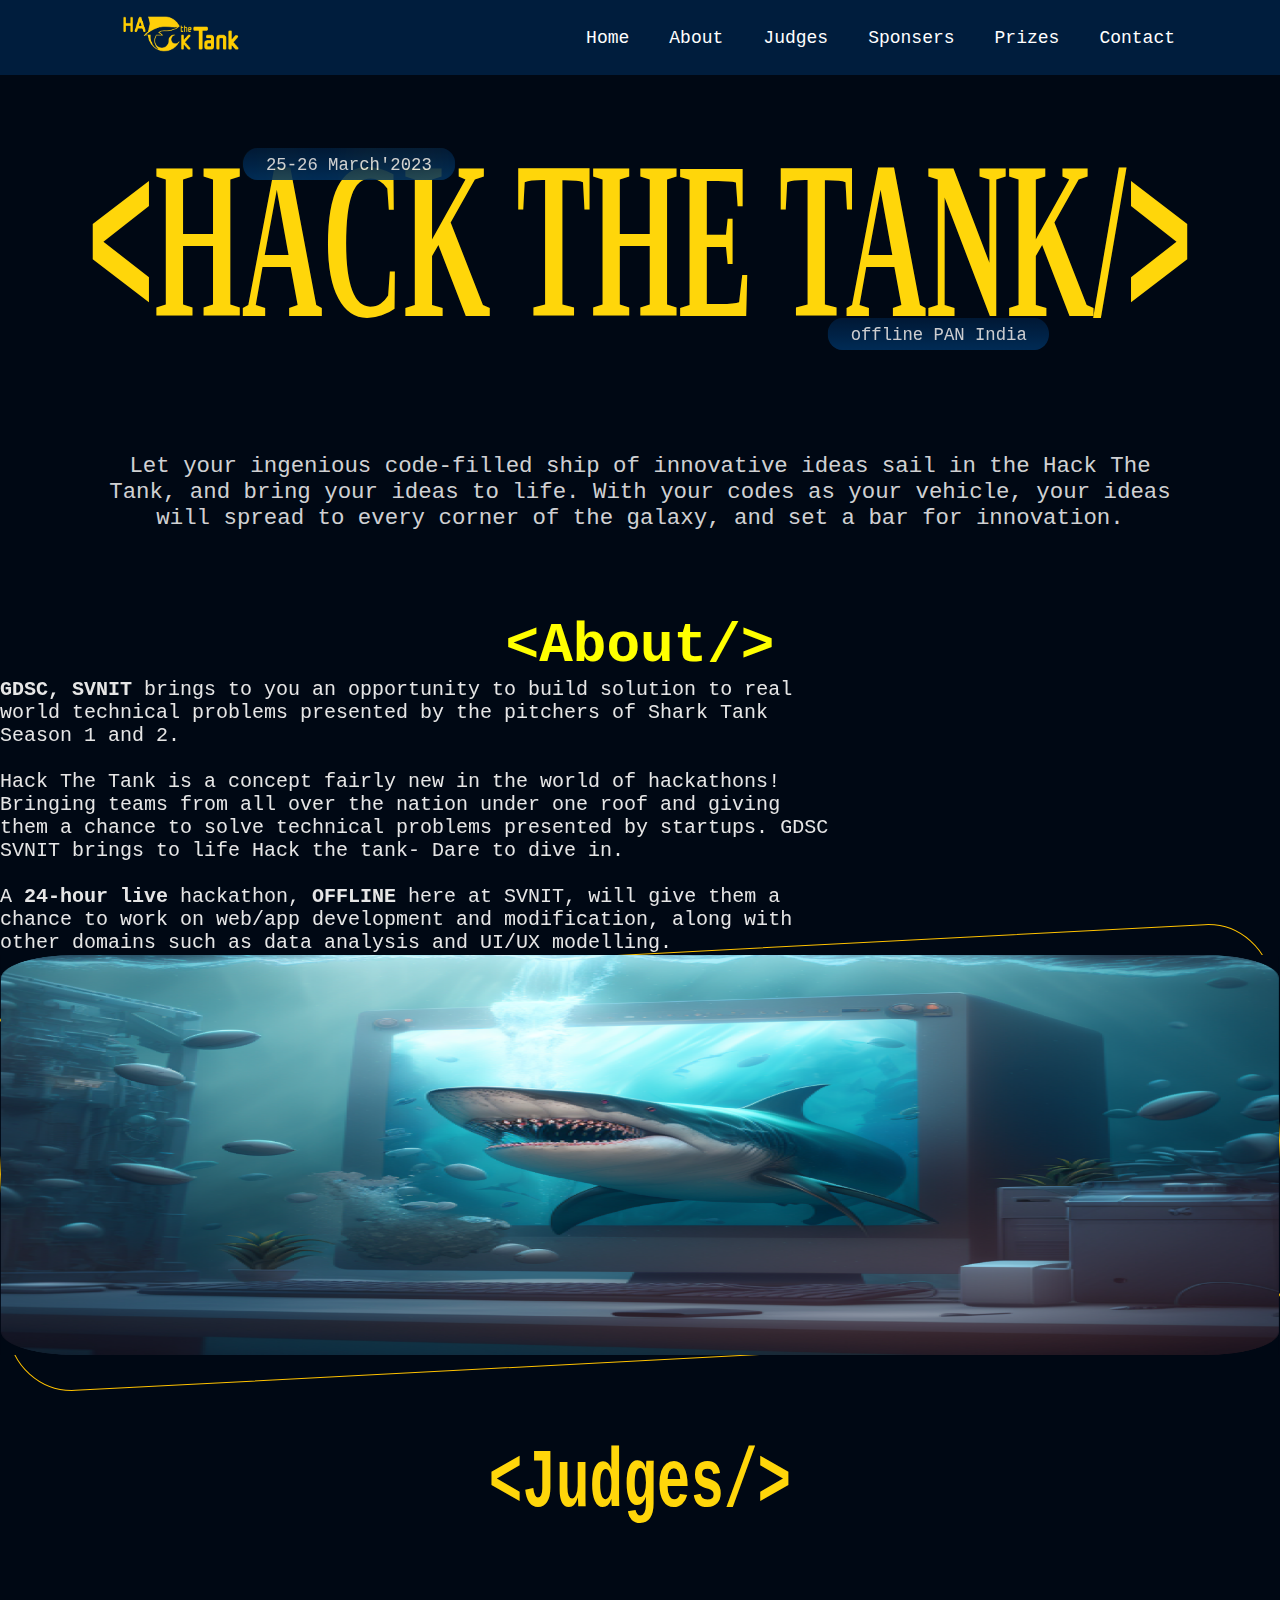
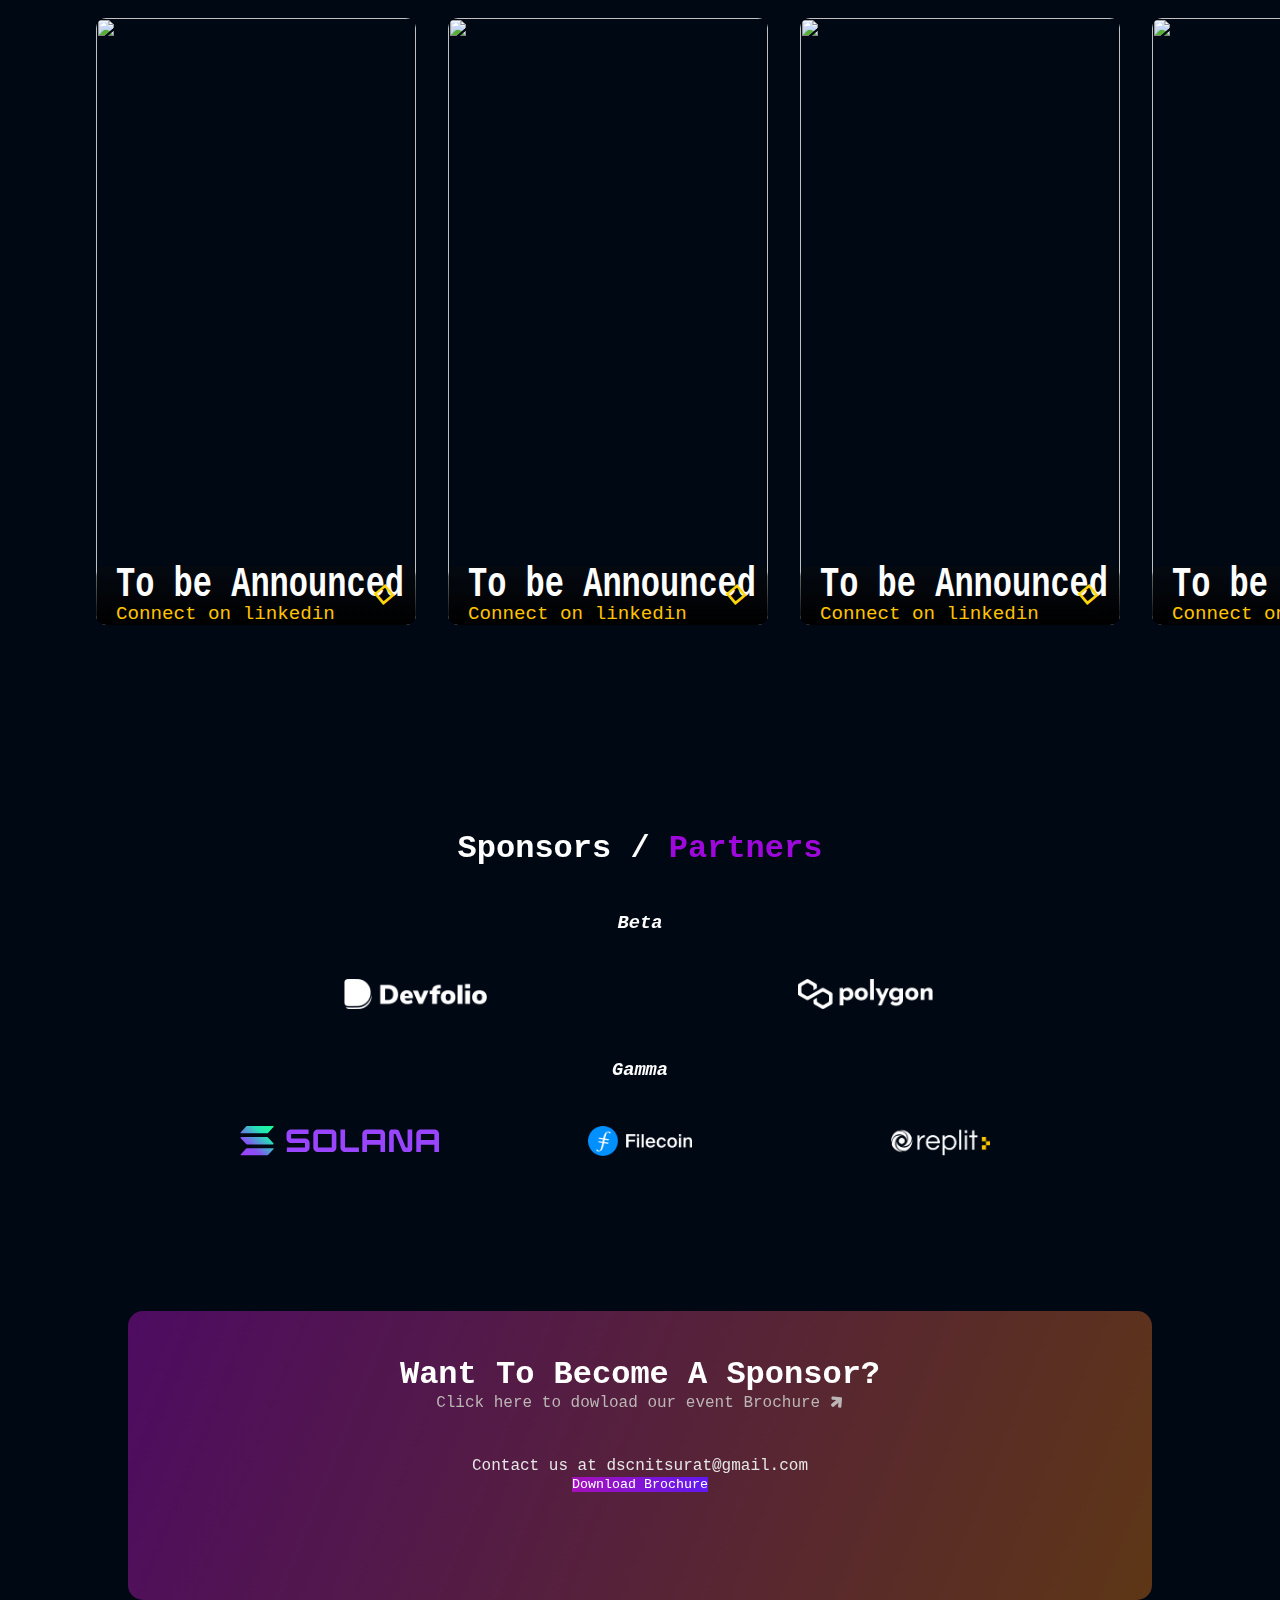
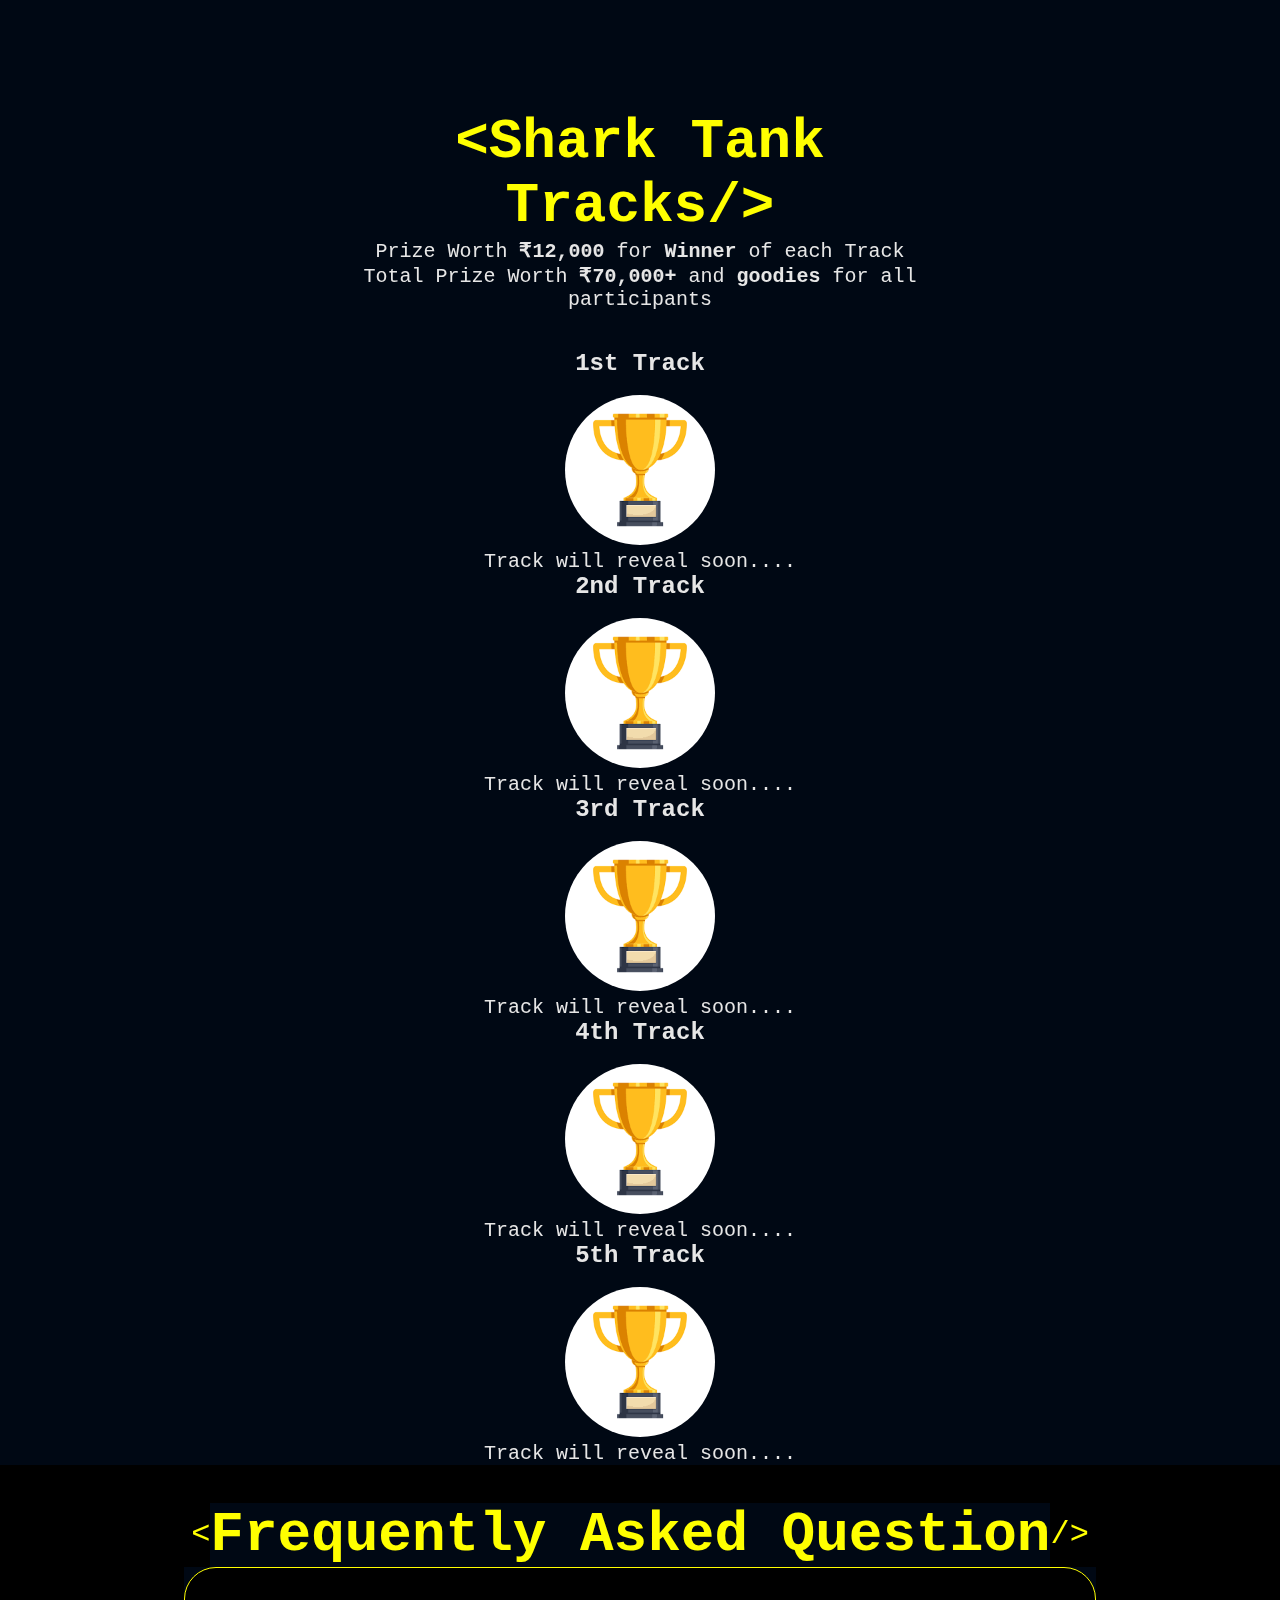
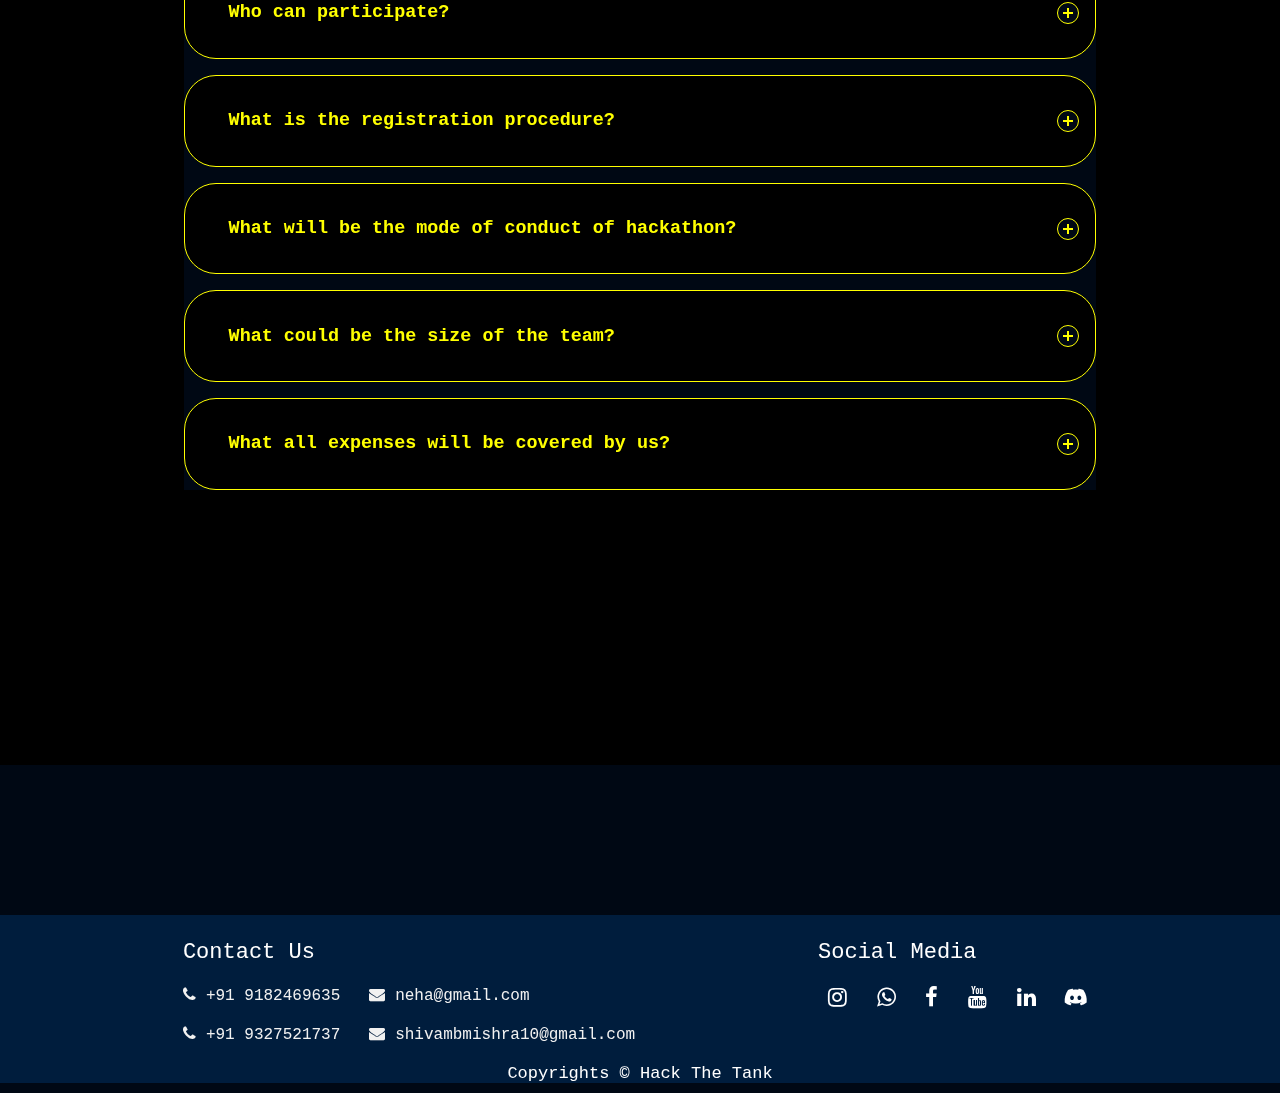
==== index.html @ 835a6d8a "name added" ====
<!DOCTYPE html>
<html lang="en">

<head>
    <meta charset="UTF-8">
    <meta http-equiv="X-UA-Compatible" content="IE=edge">
    <meta name="viewport" content="width=device-width, initial-scale=1.0">
    <title>Hack The Tank</title>
    <link rel="apple-touch-icon" sizes="180x180" href="/apple-touch-icon.png">
    <link rel="icon" type="image/png" sizes="32x32" href="/favicon-32x32.png">
    <link rel="icon" type="image/png" sizes="16x16" href="/favicon-16x16.png">
    <link rel="manifest" href="/site.webmanifest">
    <link rel="icon" href="images/LOG.png" type="image/icon type">
    <link rel="preconnect" href="https://fonts.googleapis.com">
<link rel="preconnect" href="https://fonts.gstatic.com" crossorigin>
<link href="https://fonts.googleapis.com/css2?family=League+Gothic&display=swap" rel="stylesheet">
    <!--    font-->
    <link rel="preconnect" href="https://fonts.googleapis.com">
    <link rel="preconnect" href="https://fonts.gstatic.com" crossorigin>
    <link href="https://fonts.googleapis.com/css2?family=Varela+Round&display=swap" rel="stylesheet">
    <link rel="preconnect" href="https://fonts.gstatic.com" crossorigin>
    <link href="https://fonts.googleapis.com/css2?family=Dosis:wght@800&display=swap" rel="stylesheet">
    <link
            rel="stylesheet"
            href="https://fonts.googleapis.com/css?family=Roboto:300,400,500,700&display=swap"
    />
    <link
            rel="stylesheet"
            href="https://fonts.googleapis.com/icon?family=Material+Icons"
    />
    <link rel="preconnect" href="https://fonts.gstatic.com" crossorigin>
    <link href="https://fonts.googleapis.com/css2?family=Montserrat:wght@100;400;900&family=Ubuntu&display=swap"
        rel="stylesheet">
    <link rel="stylesheet" href="https://cdnjs.cloudflare.com/ajax/libs/font-awesome/6.3.0/css/all.min.css">
    <link rel="stylesheet" href="https://cdnjs.cloudflare.com/ajax/libs/font-awesome/5.15.4/css/all.min.css" />
    <link href="https://cdn.jsdelivr.net/npm/bootstrap@5.3.0-alpha1/dist/css/bootstrap.min.css" rel="stylesheet"
        integrity="sha384-GLhlTQ8iRABdZLl6O3oVMWSktQOp6b7In1Zl3/Jr59b6EGGoI1aFkw7cmDA6j6gD" crossorigin="anonymous">
    <script src="https://cdn.jsdelivr.net/npm/bootstrap@5.3.0-alpha1/dist/js/bootstrap.bundle.min.js"
        integrity="sha384-w76AqPfDkMBDXo30jS1Sgez6pr3x5MlQ1ZAGC+nuZB+EYdgRZgiwxhTBTkF7CXvN"
        crossorigin="anonymous"></script>
    <link rel="stylesheet" href="navbar.css">
    <link rel="stylesheet" href="index.css">
    <link rel="stylesheet" href="about.css">
    <link rel="stylesheet" href="mentor.css">
    <link rel="stylesheet" href="oursponsor.css">
    <link rel="stylesheet" href="sponsor.css">
    <link rel="stylesheet" href="styles.css">
    <link rel="stylesheet" href="fre_style.css">
    <link rel="stylesheet" href="footer.css">
</head>

<body>
    <nav>
        <i class="bi bi-list" id="menu-toggler"></i>
        <div class="log">
            <a href="#">
        <img  src="./images/LOG.png" width="135px" height="50px"/>
    </a>
    </div>
        <ul class="menu-items">
            <li class="list-items"><a href="#"></span>Home</a></li>
            <li class="list-items"><a href="#about"></span>About</a></li>
            <li class="list-items"><a href="#mentors"></span>Judges</a></li>
            <li class="list-items"><a href="#sponsi"></span>Sponsers</a></li>
            <li class="list-items"><a href="#prizes"></span>Prizes</a></li>
            
            <li class="list-items"><a href="#footer"></span>Contact</a></li>

        </ul>
    </nav>

    <!-- landing-page section -->
    <div class="landing-page">
        <div class="heading">
            <div>
                <<span class="title" style="font-family:gilroy-bold;">HACK THE TANK/</span>>
                    <button class="date">25-26 March'2023</button>
                    <button class="pan">offline PAN India</button>
            </div>
            <div class="tx">Let your ingenious code-filled ship of innovative ideas sail in the Hack The Tank, and bring your
                ideas to life. With your codes as your vehicle, your ideas will spread to every corner of the
                galaxy, and set a bar for innovation.</div>

        </div>
        <!-- <div class="primary-btn"> -->
           
                <div class="primary-btn">
                    <!-- <button onclick="window.location.href='https://hack-the-tank.devfolio.co/'">
                <img src="https://static.wixstatic.com/media/745f0e_90e13ebca3ed49fe9915097cb7cdb98e~mv2.png/v1/fill/w_342,h_50,al_c,q_95,usm_0.66_1.00_0.01,enc_auto/image.png" alt="image.png" srcset="https://static.wixstatic.com/media/745f0e_90e13ebca3ed49fe9915097cb7cdb98e~mv2.png/v1/fill/w_342,h_50,al_c,q_95,usm_0.66_1.00_0.01,enc_auto/image.png 1x, https://static.wixstatic.com/media/745f0e_90e13ebca3ed49fe9915097cb7cdb98e~mv2.png/v1/fill/w_684,h_100,al_c,lg_1,q_95,enc_auto/image.png 2x" fetchpriority="high">
            </button> -->
            <div 
	class="apply-button" 
	data-hackathon-slug="Hack the Tank" 
	data-button-theme="light"
	style="height: 44px; width: 312px"
></div>

                </div>

          
            <!-- <button class="join" onclick="window.location.href='https://devfolio.co/discover';">Join Discord Community</button> -->
        <!-- </div> -->
        <!-- <div class="social">
            <div><i class="fa fa-google" aria-hidden="true"></i>oogle</div>
            <div>facebook</div>
            <div><i class="fa fa-youtube-play" aria-hidden="true"></i>YouTube</div>
            <div><i class="fa fa-pinterest" aria-hidden="true"></i>Pinterest</div>
            <div><i class="fa fa-twitch" aria-hidden="true"></i>twitch</div>
            <div>webflow</div>
        </div> -->


        <!-- about section -->
        <div class="about-event">
            <center><h2 style="font-size: 3.5rem;color: yellow;"><<span>About</span>/></h2></center>
            <div class="d-flex flex-wrap justify-content-around">
                <div class="left d-flex flex-column align-items-around justify-content-around">
                    <p class="cnt">

                        <B>GDSC, SVNIT</B> brings to you an opportunity to build solution to real world technical problems presented by the pitchers of
                        Shark Tank Season 1 and 2.
                        <br>
                        <br>
                        Hack The Tank is a concept fairly new in the world of hackathons! Bringing teams from all over the nation under one roof and giving them
                        a chance to solve technical problems presented by startups. GDSC SVNIT brings to life Hack the tank- Dare to dive in.
                        <br>
                        <br>
                        A <B>24-hour live</B> hackathon, <B>OFFLINE</B> here at SVNIT, will give them a chance to work on web/app development and modification, along
                        with other domains such as data analysis and UI/UX modelling.


                    </p>
                    <!-- <div class="btn">
                            <button><div class="reg">Register Now <i class="fa fa-arrow-right" aria-hidden="true" style="background: transparent;"></i></div></button>
                            <button class="join">Join Community</button>
                        </div> -->

                </div>
                <div class="right p-3">
                    <div class="box rotate-img">
                        <img src="images/shark.png" width="400px" height="400px" />
                        <!-- <div class="blur-box shark-code-blast">Shark + Code = Blast</div>
                        <div class="blur-box real-world-problems">Solve Real World Problems</div> -->
                    </div>
                </div>

            </div>


        </div>
        <div class="item"></div>

        <!-- mentors section -->
        <div class="mentors" id="mentors">
            <h2 style="font-size: 3.5rem;">
                <<span>Judges</span>/>
            </h2>
            <div class="cards">
                <ul class="list">
                    <li>
                        <div class="card">
                            <img src="https://tse1.mm.bing.net/th?id=OIP.k48HnEv9lTDXYWGV1NhrzAHaLG&pid=Api&P=0">
                            <div>
                                <h4>To be Announced</h4>
                                <a href="#" style="text-decoration: none;"><p>Connect on linkedin</p></a>
                                <a href="#" class="link"><i class="fa fa-arrow-right" aria-hidden="true"
                                        style="background: transparent;"></i></a>
                            </div>
                        </div>
                    </li>
                    <li>
                        <div class="card">
                            <img src="https://tse1.mm.bing.net/th?id=OIP.k48HnEv9lTDXYWGV1NhrzAHaLG&pid=Api&P=0">
                            <div>
                                <h4>To be Announced</h4>
                                <a href="#" style="text-decoration: none;"><p>Connect on linkedin</p></a>
                                <a href="#" class="link"><i class="fa fa-arrow-right" aria-hidden="true"
                                        style="background: transparent;"></i></a>
                            </div>
                        </div>
                    </li>
                    <li>
                        <div class="card">
                            <img src="https://tse1.mm.bing.net/th?id=OIP.k48HnEv9lTDXYWGV1NhrzAHaLG&pid=Api&P=0">
                            <div>
                                <h4>To be Announced</h4>
                                <a href="#" style="text-decoration: none;"><p>Connect on linkedin</p></a>
                                <a href="#" class="link"><i class="fa fa-arrow-right" aria-hidden="true"
                                        style="background: transparent;"></i></a>
                            </div>
                        </div>
                    </li>
                    <li>
                        <div class="card">
                            <img src="https://tse1.mm.bing.net/th?id=OIP.k48HnEv9lTDXYWGV1NhrzAHaLG&pid=Api&P=0">
                            <div>
                                <h4>To be Announced</h4>
                                <a href="#" style="text-decoration: none;"><p>Connect on linkedin</p></a>
                                <a href="#" class="link"><i class="fa fa-arrow-right" aria-hidden="true"
                                        style="background: transparent;"></i></a>
                            </div>
                        </div>
                    </li>
                    <li>
                        <div class="card">
                            <img src="https://tse1.mm.bing.net/th?id=OIP.k48HnEv9lTDXYWGV1NhrzAHaLG&pid=Api&P=0">
                            <div>
                                <h4>To be Announced</h4>
                                <a href="#" style="text-decoration: none;"><p>Connect on linkedin</p></a>
                                <a href="#" class="link"><i class="fa fa-arrow-right" aria-hidden="true"
                                        style="background: transparent;"></i></a>
                            </div>
                        </div>
                    </li>
                    <!-- <li>
                        <div class="card">
                            <img src="https://tse1.mm.bing.net/th?id=OIP.k48HnEv9lTDXYWGV1NhrzAHaLG&pid=Api&P=0">
                            <div>
                                <h4>To be Announced</h4>
                                <a href="#" style="text-decoration: none;"><p>Connect on linkedin</p></a>
                                <a href="#" class="link"><i class="fa fa-arrow-right" aria-hidden="true"
                                        style="background: transparent;"></i></a>
                            </div>
                        </div>
                    </li> -->
                </ul>
            </div>
        </div>
        <div class="oursponsor">
            <h1>Sponsors / <span>Partners</span></h1>
            <h3><i>Beta</i></h3>
            <div class="logos" id="logos">
                <div><image src="./images/Devfolio_Logo-White.png"></image></div>
                <div><image src="./images/Polygon_Logo-White.png"></image></div>
            </div>
            <h3><i>Gamma</i></h3>
            <div class="logos">
                <div><image src="./images/Solana-Colored.svg" ></image></div>
                <div><image src="./images/Filecoin Coloured White Text-1.png" ></image></div>
                <div><image src="./images/Replit-Dark-Background.png"></image></div>
<!--                 <div>digitalOcen</div> -->
            </div>
        </div>
        <div class="sponser" id="sponsi">
            <span><h1>Want To Become A Sponsor?</h1></span>
            <a href="https://drive.google.com/file/d/1tnaQpLOE6TZEA6ed8D9r7CvUEsAxkcf8/view?usp=share_link" download>Click here to dowload our event Brochure <i class="fa fa-arrow-right" aria-hidden="true"
                    style="background: transparent; transform: rotate(-40deg);"></i></a>
            <p>Contact us at dscnitsurat@gmail.com</p>
            <button class="btn btn-lg rounded-2" type="submit" onclick="window.open('https://drive.google.com/file/d/1tnaQpLOE6TZEA6ed8D9r7CvUEsAxkcf8/view?usp=share_link')">Download Brochure</button>
        </div>
        <div id="prizes">
            <div class="prize-heading">
                <!-- <h1 style="font-size: 3rem;">Prizes</h1> -->
                <h2 style="font-size: 3.5rem; color: yellow;">
                    <<span>Shark Tank Tracks</span>/>
                </h2>
                <p class="cnt">Prize Worth <B>₹12,000</B> for <B>Winner</B> of each Track</p>
                <p class="cnt">Total Prize Worth <B>₹70,000+</B> and <B>goodies</B> for all participants</p>
            </div>
            <div class="row">
                
                <div class="prize-box col col-lg-1.2">
                    <h2>1st Track</h2>
                        <br>
                    <img class="prize-img"
                        src="[data-uri]"
                        alt="trophy-img">
                    <!-- <h1>₹12,000</h1> -->
                    <p style="font-size: 20px;">Track will reveal soon....</p>
                </div>
                <div class="prize-box col col-lg-1.2">
                    <h2>2nd Track</h2>
                        <br>
                    <img class="prize-img"
                        src="[data-uri]"
                        alt="trophy-img">
                    <!-- <  <h1>₹12,000</h1> -->
                    <p style="font-size: 20px;">Track will reveal soon....</p>
                </div>
                <div class="prize-box col col-lg-1.2">
                    <h2>3rd Track</h2>
                        <br>
                    <img class="prize-img"
                        src="[data-uri]"
                        alt="trophy-img">
                        <!-- <h1>₹12,000</h1> -->
                    <p style="font-size: 20px;">Track will reveal soon....</p>
                </div>
                <div class="prize-box col col-lg-1.2">
                    <h2>4th Track</h2>
                        <br>
                    <img class="prize-img"
                        src="[data-uri]"
                        alt="trophy-img">
                        <!-- <h1>₹12,000</h1> -->
                    <p style="font-size: 20px;">Track will reveal soon....</p>
                </div>
                <div class="prize-box col col-lg-1.2">
                    <h2>5th Track</h2>
                        <br>
                    <img class="prize-img"
                        src="[data-uri]"
                        alt="trophy-img">
                        <!-- <h1>₹12,000</h1> -->
                    <p style="font-size: 20px;">Track will reveal soon....</p>
                </div>
            </div>
        </div>
      
        <div class="nikal">
            <div class="container">
                <div class="top_freq">
                    <<span><h2 style="font-size: 3.5rem;">Frequently Asked Question</h2></span>/>
        
                </div>
              <div class="accordion">
                <div class="accordion-item">
                  <button id="accordion-button-1" aria-expanded="false">
                    <span class="accordion-title">Who can participate?</span>
                    <span class="icon" aria-hidden="true"></span>
                  </button>
                  <div class="accordion-content">
                    <p>
                        All university students irrespective of any course are eligible to apply.
                    </p>
                  </div>
                </div>
                <div class="accordion-item">
                  <button id="accordion-button-2" aria-expanded="false">
                    <span class="accordion-title">What is the registration procedure?</span>
                    <span class="icon" aria-hidden="true"></span>
                  </button>
                  <div class="accordion-content">
                    <p>
                        Simply click on "Apply with Devfolio" button on our website and fill out the form. RSVP and other details will be shared closer to the hackathon.
                    </p>
                  </div>
                </div>
                <div class="accordion-item">
                  <button id="accordion-button-3" aria-expanded="false">
                    <span class="accordion-title">What will be the mode of conduct of hackathon?</span>
                    <span class="icon" aria-hidden="true"></span>
                  </button>
                  <div class="accordion-content">
                    <p>
                        OFFLINE mode at NIT SURAT Campus itself.
                    </p>
                  </div>
                </div>
                <div class="accordion-item">
                  <button id="accordion-button-4" aria-expanded="false">
                    <span class="accordion-title">What could be the size of the team?</span>
                    <span class="icon" aria-hidden="true"></span>
                  </button>
                  <div class="accordion-content">
                    <p>
                        You can make teams of up to 4 members. Lone wolfs are also welcome.
                    </p>
                  </div>
                </div>
                <div class="accordion-item">
                  <button id="accordion-button-5" aria-expanded="false">
                    <span class="accordion-title">What all expenses will be covered by us?</span>
                    <span class="icon" aria-hidden="true"></span>
                  </button>
                  <div class="accordion-content">
                    <p>
                        Food, snacks,coffee and accommodation. As we are a student-run hackathon, travelling expenses won't be covered.
                    </p>
                  </div>
                </div>
              </div>
            </div>
        </div>

        <div class="main-footer">
            <div id="footer">
                <div class="contactDetails">
                    <h1>Contact Us</h1>
                    <!-- <span> -->
                    <li>
                      
                        <a href="tel:+919182469635">
                            <div class="fa fa-phone"></div>+91 9182469635  
                        </a>
                   
                    <!-- </li>
                    <li> -->
                        &nbsp
                        <a href="mailto:neha@gmail.com">
                            <div class="fa fa-envelope"></div>neha@gmail.com
                        </a>
                  
                    </li>
                  
                    <li>
                        <a href="tel:+919327521737">
                            <div class="fa fa-phone"></div>+91 9327521737
                        </a>
                    <!-- </li>
                    <li> -->
                        &nbsp
                        <a href="mailto:shivambmishra10@gmail.com">
                            <div class="fa fa-envelope"></div>shivambmishra10@gmail.com
                        </a>
                    </li>
                <!-- </span> -->
                </div>
                <div class="sociallogos">
                    <h1>Social Media</h1>
                    <div class="logobox">
                        <a target="_blank" href="https://www.instagram.com/dsc_nitsurat/?hl=en" class="fa fa-instagram"></a>
                        <a href="" class="fa fa-whatsapp"></a>
                        <a href="" class="fa fa-facebook"></a>
                        <a href="" class="fa fa-youtube"></a>
                        <a target="_blank" href="https://www.linkedin.com/company/dsc-nit-surat-powered-by-google-developers/" class="fa fa-linkedin"></a>
                        <a href="" class="bi bi-discord"></a>
                    </div>
                </div>
            </div>
            <footer class="copyright">Copyrights © Hack The Tank</footer>
        </div>
    </div>
    <script src="navbar.js"></script>
    <script type="module" src="https://unpkg.com/ionicons@5.5.2/dist/ionicons/ionicons.esm.js"></script>
    <script nomodule src="https://unpkg.com/ionicons@5.5.2/dist/ionicons/ionicons.js"></script>
    <script src="freq_java.js"></script>
    <script defer async src="https://apply.devfolio.co/v2/sdk.js"></script>
</body>

</html>
---- navbar.css ----
@import url('https://fonts.googleapis.com/css2?family=Roboto:wght@100;300;400;500;700&display=swap');
@import url("https://cdn.jsdelivr.net/npm/bootstrap-icons@1.10.3/font/bootstrap-icons.css");

* {
    margin: 0;
    padding: 0;
    font-family: -apple-system, BlinkMacSystemFont, 'Segoe UI', 'Roboto', 'Oxygen',
    'Ubuntu', 'Cantarell', 'Fira Sans', 'Droid Sans', 'Helvetica Neue',
    sans-serif;
  -webkit-font-smoothing: antialiased;
  -moz-osx-font-smoothing: grayscale;

   

  font-family: source-code-pro, Menlo, Monaco, Consolas, 'Courier New',
    monospace;
}

nav {
    background-color: #001d3d;
    color: white;
    padding: 10px 10px;
    display: flex;
    justify-content: space-between;
    align-items: center;
    font-weight: 300;
    position: fixed;
    top:0;
    z-index:100;
    width: 100vw;
    font-size: large;
}
 
nav *{
    background-color: #001d3d;
}

.logo {
    margin-left: 90px;
    font-weight: 300;
}

nav ul {
    padding: 0;
    display: flex;
    justify-content: space-evenly;
    align-items: center;
    margin-right: 75px;
}

nav ul li {
    list-style-type: none;
    margin: 0px 20px;
}

nav ul li a {
    text-decoration: none;
    color: white;
}

.slash {
    color: #003566;
}

#menu-toggler {
    margin-left: 10px;
    display: none;
    position: relative;
    z-index:2;
    font-size:24px;
}

#search-button {
    font-weight: 50 !important;
    padding: 10px 12px;
    border: 1px solid rgb(163, 163, 163);
    border-radius: 50%;
}

@keyframes expand-sidebar {
    0% {
        left: -70vw;
    }

    100% {
        left: 0vw;
    }
}
@keyframes contract-sidebar {
    0% {
        left: 0vw;
    }

    100% {
        left: -70vw;
    }
}

@media screen and (max-width: 725px) {
    .logo{
        margin: 0px auto;
    }
    #menu-toggler {
        display: unset;
    }

    .menu-items {
        width:50vw;
        display:none;
        /* later on display will be changed to flex using js */
        flex-direction: column;
        justify-content: flex-start;
        position: absolute;
        top:10px;
        left:0vw;
        margin-top: 40px;
        background-color: #001d3d;
        margin-left: 0;
        height: 100vh;
        animation: contract-sidebar 0.2s linear 1;
    }

    nav ul li {
        margin: 10px 0;
    }

    .nav-visible {
        z-index: 5;
        position: absolute;
        left: 0vw;
        animation: expand-sidebar 0.2s linear 1;
    }
    .nav-hidden{
        position: absolute;
        left: -70vw;
        animation: contract-sidebar 0.2s linear 1;
    }
}
---- index.css ----
@import url('https://fonts.googleapis.com/css2?family=Roboto:wght@100;300;400;500;700&display=swap');

:root{
    --primary:#001D3D;
    --background:#000814;
    --secondary:#003566;
    --text:#FFC300;
    --textSecondary:white;
    --shadow:rgba(0, 0, 0, 0.35) 0px 5px 15px;
    --border:#ffd60a;
  }
  
  *{
    margin: 0;
    padding: 0;
    box-sizing: border-box;
    background-color: var(--background);
    
  }
  body {
    margin: 0;
    font-family: -apple-system, BlinkMacSystemFont, 'Segoe UI', 'Roboto', 'Oxygen',
      'Ubuntu', 'Cantarell', 'Fira Sans', 'Droid Sans', 'Helvetica Neue',
      sans-serif;
    -webkit-font-smoothing: antialiased;
    -moz-osx-font-smoothing: grayscale;
  }
  
  code {
    font-family: source-code-pro, Menlo, Monaco, Consolas, 'Courier New',
      monospace;
  }
  body{
    
    overflow-x: hidden;
  }

  .landing-page{
    margin-top: 2vh;
  }

  
  .landing-page .heading{
    display: flex;
    flex-direction: column;
    gap: 3vh;
    cursor: default;
    position: relative;
  }

  .landing-page .date{
    position: absolute;
    top:18px;
    left:290px;
    /* font-family: 'Roboto',sans-serif; */
   
      
      font-family: -apple-system, BlinkMacSystemFont, 'Segoe UI', 'Roboto', 'Oxygen',
        'Ubuntu', 'Cantarell', 'Fira Sans', 'Droid Sans', 'Helvetica Neue',
        sans-serif;
      -webkit-font-smoothing: antialiased;
      -moz-osx-font-smoothing: grayscale;
    
    
  
      font-family: source-code-pro, Menlo, Monaco, Consolas, 'Courier New',
        monospace;
    
    text-align: center;
    padding: 0.3vh 1vw;
    color: white;
    background: linear-gradient(var(--primary),var(--secondary));
    opacity: 0.8;
    border-radius: 25px;
    -webkit-backdrop-filter: blur(10px);
    backdrop-filter: blur(10px);
    font-size: 0.6rem;
    cursor: pointer;
    transform: scaleX(1.8);
    border: none;
  }

  .landing-page .pan{
    position: absolute;
    top:103px;
    right:280px;
    font-family: -apple-system, BlinkMacSystemFont, 'Segoe UI', 'Roboto', 'Oxygen',
    'Ubuntu', 'Cantarell', 'Fira Sans', 'Droid Sans', 'Helvetica Neue',
    sans-serif;
  -webkit-font-smoothing: antialiased;
  -moz-osx-font-smoothing: grayscale;



  font-family: source-code-pro, Menlo, Monaco, Consolas, 'Courier New',
    monospace;
    text-align: center;
    padding: 0.3vh 1vw;
    color: white;
    background: linear-gradient(var(--primary),var(--secondary));
    opacity: 0.8;
    border-radius: 25px;
    -webkit-backdrop-filter: blur(10px);
    backdrop-filter: blur(10px);
    font-size: 0.6rem;
    cursor: pointer;
    transform: scaleX(1.8);
    border: none;
  }

  .landing-page .heading div:first-child{
    font-size: 7rem;
    font-family: -apple-system, BlinkMacSystemFont, 'Segoe UI', 'Roboto', 'Oxygen',
    'Ubuntu', 'Cantarell', 'Fira Sans', 'Droid Sans', 'Helvetica Neue',
    sans-serif;
  -webkit-font-smoothing: antialiased;
  -moz-osx-font-smoothing: grayscale;



  font-family: source-code-pro, Menlo, Monaco, Consolas, 'Courier New',
    monospace;
    text-align: center;
    margin: 18vh 0 8vh 0;
    color: var(--border);
    transform:scaleY(2);
    font-weight: bold;
  }

  .landing-page .heading .tx{
    font-family: -apple-system, BlinkMacSystemFont, 'Segoe UI', 'Roboto', 'Oxygen',
    'Ubuntu', 'Cantarell', 'Fira Sans', 'Droid Sans', 'Helvetica Neue',
    sans-serif;
  -webkit-font-smoothing: antialiased;
  -moz-osx-font-smoothing: grayscale;



  font-family: source-code-pro, Menlo, Monaco, Consolas, 'Courier New',
    monospace;
    text-align: center;
    margin: 3vw 8vw;
    color: rgba(255, 255, 255, 0.836);
    font-size: 1.4rem;
  }

   .primary-btn{
    display: flex;
    justify-content: center;
    align-items: center;
    gap: 1.5vw;
  }

   .primary-btn button div{
    font-family: -apple-system, BlinkMacSystemFont, 'Segoe UI', 'Roboto', 'Oxygen',
        'Ubuntu', 'Cantarell', 'Fira Sans', 'Droid Sans', 'Helvetica Neue',
        sans-serif;
      -webkit-font-smoothing: antialiased;
      -moz-osx-font-smoothing: grayscale;
    
    
  
      font-family: source-code-pro, Menlo, Monaco, Consolas, 'Courier New',
        monospace;
    text-align: center;
    margin: -1px;
    padding: 1.2vh 1.5vw;
    color: black;
    background-color: var(--border);
    border: 2px solid var(--border);
    border-radius: 25px;
    font-size: medium;
  }

  .primary-btn button{
    border: 2px solid var(--border);
    border-radius: 25px;
    background: transparent;
  }

  .reg i{
    transform: rotate(-40deg);
  }

   .reg{
    transition: 0.1s ease;
    cursor: pointer;
  }
  .done
  {
    width: 100px;
    height: 100px;
    object-fit:cover;
    /* display: flex; */
    /* justify-content: center;
    align-items: center; */
    margin-left: 725px;
    
  }

   .reg:hover{
    transform: rotate(-7deg);
    transition: 0.1s ease;
  }

   .primary-btn button:last-child{
    font-family: -apple-system, BlinkMacSystemFont, 'Segoe UI', 'Roboto', 'Oxygen',
    'Ubuntu', 'Cantarell', 'Fira Sans', 'Droid Sans', 'Helvetica Neue',
    sans-serif;
  -webkit-font-smoothing: antialiased;
  -moz-osx-font-smoothing: grayscale;



  font-family: source-code-pro, Menlo, Monaco, Consolas, 'Courier New',
    monospace;
    text-align: center;
    margin: 10vh 0vw;
    padding: 1.2vh 1.5vw;
    color: rgba(255, 255, 255, 0.836);
    background-color: transparent;
    border: 2px solid var(--border);
    border-radius: 25px;
    font-size: medium;
    cursor: pointer;
  }

  .landing-page .social{
    display: grid;
    width: 100%;
    gap:1rem;
    grid-template-columns: repeat(auto-fit, minmax(100px,1fr));
    text-align: center;
    margin: 0 auto;
    margin-top: 15vh;
    margin-bottom: 3vh;
  }

  .landing-page .social div{
    font-size: 2rem;
    font-family: -apple-system, BlinkMacSystemFont, 'Segoe UI', 'Roboto', 'Oxygen',
    'Ubuntu', 'Cantarell', 'Fira Sans', 'Droid Sans', 'Helvetica Neue',
    sans-serif;
  -webkit-font-smoothing: antialiased;
  -moz-osx-font-smoothing: grayscale;



  font-family: source-code-pro, Menlo, Monaco, Consolas, 'Courier New',
    monospace;
    color: rgb(158, 155, 155);
  }

@media screen and (max-width:1024px){
  .landing-page .pan,.landing-page .date{
    font-size: 0.4rem;
  }
  .landing-page .heading div:first-child{
    font-size: 5rem;
  }
  .landing-page .heading .tx{
    font-size: small;
  }
  .landing-page .btn button div,.landing-page .btn button:last-child{
    font-size: small;
  }
  .landing-page .social div{
    font-size: 1.5rem;
  }
  .landing-page .pan{
    top:70px;
    right:230px;
  }
  .landing-page .date{
    top:12px;
    left:240px;
  }
  .done{
    width: 5px;
      height: 58px;
      object-fit:cover;
      /* display: flex; */
      /* justify-content: center;
      align-items: center; */
      /* margin-left: 25px; */
      margin-left: 115px;
    }
    .done img
    {
      width: 162px;
      height: 28px;
      object-fit:cover;
    }
}

@media screen and (max-width:768px){
  .landing-page .heading div:first-child{
    font-size: 4rem;
  }
  .landing-page .heading .tx{
    font-size: 13px;
  }
  .landing-page .btn button div,.landing-page .btn button:last-child{
    font-size: 12px;
  }
  .landing-page .social div{
    font-size: 1.2rem;
  }
  .landing-page .pan{
    top:58px;
    right:158px;
  }
  .landing-page .date{
    top:8px;
    left:170px;
  }
  .done{
    width: 5px;
      height: 58px;
      object-fit:cover;
      /* display: flex; */
      /* justify-content: center;
      align-items: center; */
      /* margin-left: 25px; */
      margin-left: 115px;
    }
    .done img
    {
      width: 162px;
      height: 28px;
      object-fit:cover;
    }
}

@media screen and (max-width:425px){
  .landing-page .pan,.landing-page .date{
    font-size: 0.3rem;
  }
  .landing-page .heading div:first-child{
    font-size: 2rem;
    transform: scaleY(3);
  }
  .landing-page .heading .tx{
    font-size: 10px;
    margin-top: 1vh;
  }
  .landing-page .btn button div,.landing-page .btn button:last-child{
    font-size: 10px;
    padding:0.8vh 1.5vh;
  }
  .landing-page .social{
    margin-top: 8vh;
  }
  .landing-page .pan{
    top:27px;
    right:108px;
  }
  .landing-page .date{
    top:0;
    left:110px;
  }
  .done{
    width: 5px;
      height: 58px;
      object-fit:cover;
      /* display: flex; */
      /* justify-content: center;
      align-items: center; */
      /* margin-left: 25px; */
      margin-left: 115px;
    }
    .done img
    {
      width: 162px;
      height: 28px;
      object-fit:cover;
    }
    .ct1 h1
{
    color: #ffd60a;
    font-size: 0.1rem;
    margin-left: 100px;

}
}

.cnt
{
  font-family: -apple-system, BlinkMacSystemFont, 'Segoe UI', 'Roboto', 'Oxygen',
  'Ubuntu', 'Cantarell', 'Fira Sans', 'Droid Sans', 'Helvetica Neue',
  sans-serif;
-webkit-font-smoothing: antialiased;
-moz-osx-font-smoothing: grayscale;



font-family: source-code-pro, Menlo, Monaco, Consolas, 'Courier New',
  monospace;
  font-size: 20px;
}

.log
{
  
  margin-left: 100px;
}
h2
{
  font-family: -apple-system, BlinkMacSystemFont, 'Segoe UI', 'Roboto', 'Oxygen',
  'Ubuntu', 'Cantarell', 'Fira Sans', 'Droid Sans', 'Helvetica Neue',
  sans-serif;
-webkit-font-smoothing: antialiased;
-moz-osx-font-smoothing: grayscale;



font-family: source-code-pro, Menlo, Monaco, Consolas, 'Courier New',
  monospace;
}

.ct1 h1
{
    color: #ffd60a;
    font-size: 4.5rem;
    margin-left: 750px;

}
---- about.css ----
:root {
    --light-yellow: #ffd60a;
    --dark-yellow: #ffc300;
    --background: #000814;
    
}
/* .about-event{
    /* background-color: #000814;
    color: #ffffff;
    display: grid;
    gap: 2rem;
    grid-template-areas: 'about-heading about-heading about-heading about-heading about-heading' 'about-event-para-1 about-event-para-1 about-event-para-1 shark shark' 'about-event-para-2 about-event-para-2 about-event-para-2 shark shark' ;
    padding: 8%; */
    
*/

.about-event h2{
    font-size: 4rem;
    font-family: -apple-system, BlinkMacSystemFont, 'Segoe UI', 'Roboto', 'Oxygen',
    'Ubuntu', 'Cantarell', 'Fira Sans', 'Droid Sans', 'Helvetica Neue',
    sans-serif;
  -webkit-font-smoothing: antialiased;
  -moz-osx-font-smoothing: grayscale;



  font-family: source-code-pro, Menlo, Monaco, Consolas, 'Courier New',
    monospace;
    color: var(--border);
    margin: 10vh;
    text-align: center;
    transform: scaleY(1.5);
}
.box img {
    width: 100%;
    position: relative;
    transform: rotate(3deg);
}
/* .box {
    font-size: 20px;
    text-align: justify;
    text-justify: inter-word;
}
.box:nth-child(1) {grid-area: about-heading; font-family: 'League Gothic', sans-serif; color: var(--dark-yellow); font-size: 5.2rem; text-align: center;}
.box:nth-child(2) {grid-area: about-event-para-1; padding-right: 4rem;}
.box:nth-child(3) {grid-area: about-event-para-2; padding-right: 4rem;}
.box:nth-child(4) {grid-area: shark;}
.primary-btn{
    background-color: #ffc300;
    color: #000814;
    font-size: 1.6rem;
    padding: 1rem;
    border-radius: 4rem;
    margin: -3px;
    
}
.primary-btn:hover {
    transform: rotate(-4deg);
} */
/* @media (max-width: 30rem) {
    .box:nth-child(1) {
        font-size: 4rem;
    }
    .about-event{
        grid-template-areas: 'about-heading' 'shark' 'about-event-para-1' 'about-event-para-2';
    }
    .box {
        font-size: 1.4rem;
    }
    .box:nth-child(2) {grid-area: about-event-para-1; padding-right: 0rem;}
.box:nth-child(3) {grid-area: about-event-para-2; padding-right: 0rem;}
} */
/* .blur-box {
    opacity: 60%;
    padding: 1rem;
    border-radius: 4rem;
    background: rgba(0, 29, 61, 0.4);
    
} */
/* .box .shark-code-blast {
    margin-top: -80%;
    margin-right: -15%;
    float: right;
}
.box .real-world-problems {
    margin-top: -25%;
    margin-left: -15%;
    float: left;
} */
.ab_content{
    padding: auto 5%;
}
.rotate-img {
    transform: rotate(-3deg);
    border: 1px solid var(--dark-yellow);
    border-radius: 4rem;
}
.button-back {
    box-shadow: 0 0 0 5px #ffc300;
    width: fit-content;
    margin-top: 4rem;
    border-radius: 5rem;   
}
.left{
    max-width: 65%;
   

    /* min-height: 400px; */
}



.abt_full{
    align-items: center;
    padding: auto 10%;
}
---- mentor.css ----
@import url('https://fonts.googleapis.com/css2?family=Roboto:wght@100;300;400;500;700&display=swap');

:root{
    --primary:#001D3D;
    --background:#000814;
    --secondary:#003566;
    --text:#FFC300;
    --textSecondary:white;
    --shadow:rgba(0, 0, 0, 0.35) 0px 5px 15px;
    --border:#ffd60a;
  }
  
  *{
    margin: 0;
    padding: 0;
    box-sizing: border-box;
    background-color: var(--background);
    font-family: -apple-system, BlinkMacSystemFont, 'Segoe UI', 'Roboto', 'Oxygen',
    'Ubuntu', 'Cantarell', 'Fira Sans', 'Droid Sans', 'Helvetica Neue',
    sans-serif;
  -webkit-font-smoothing: antialiased;
  -moz-osx-font-smoothing: grayscale;



  font-family: source-code-pro, Menlo, Monaco, Consolas, 'Courier New',
    monospace;
  }

  /* .mentors{
    display: flex;
  } */

  .mentors h2{
    font-size: 4rem;
    color: var(--border);
    margin: 10vh;
    text-align: center;
    transform: scaleY(1.5);
    font-family: -apple-system, BlinkMacSystemFont, 'Segoe UI', 'Roboto', 'Oxygen',
    'Ubuntu', 'Cantarell', 'Fira Sans', 'Droid Sans', 'Helvetica Neue',
    sans-serif;
  -webkit-font-smoothing: antialiased;
  -moz-osx-font-smoothing: grayscale;



  font-family: source-code-pro, Menlo, Monaco, Consolas, 'Courier New',
    monospace;
  }

  .mentors .list{
    display: flex;
    list-style: none;
    overflow-x: scroll;
    -ms-overflow-style:none;
    scrollbar-width:none;
    padding-left: 6vw;
    height: 75vh;
    font-family: -apple-system, BlinkMacSystemFont, 'Segoe UI', 'Roboto', 'Oxygen',
    'Ubuntu', 'Cantarell', 'Fira Sans', 'Droid Sans', 'Helvetica Neue',
    sans-serif;
  -webkit-font-smoothing: antialiased;
  -moz-osx-font-smoothing: grayscale;



  font-family: source-code-pro, Menlo, Monaco, Consolas, 'Courier New',
    monospace;
  }

  .mentors .list::-webkit-scrollbar{
    display: none;
  }

  .mentors .cards{
    height: max-content;
    font-family: -apple-system, BlinkMacSystemFont, 'Segoe UI', 'Roboto', 'Oxygen',
    'Ubuntu', 'Cantarell', 'Fira Sans', 'Droid Sans', 'Helvetica Neue',
    sans-serif;
  -webkit-font-smoothing: antialiased;
  -moz-osx-font-smoothing: grayscale;



  font-family: source-code-pro, Menlo, Monaco, Consolas, 'Courier New',
    monospace;
  }

  .mentors .card{
    width: 25vw;
    height: 90%;
    overflow-y: visible;
    position: relative;
    margin: 1vw 1vw 1vw 1.5vw;
    text-align: center;
    border-radius: 10px;
    padding: 1vw;
    border-color: var(--border);
    transition: 0.5s;
    font-family: -apple-system, BlinkMacSystemFont, 'Segoe UI', 'Roboto', 'Oxygen',
    'Ubuntu', 'Cantarell', 'Fira Sans', 'Droid Sans', 'Helvetica Neue',
    sans-serif;
  -webkit-font-smoothing: antialiased;
  -moz-osx-font-smoothing: grayscale;



  font-family: source-code-pro, Menlo, Monaco, Consolas, 'Courier New',
    monospace;
}

.mentors .card img{
    position: absolute;
    height: 100%;
    width: 100%;
    border-radius: 10px;
    top: 0;
    bottom: 0;
    right: 0;
    left: 0;
    font-family: -apple-system, BlinkMacSystemFont, 'Segoe UI', 'Roboto', 'Oxygen',
    'Ubuntu', 'Cantarell', 'Fira Sans', 'Droid Sans', 'Helvetica Neue',
    sans-serif;
  -webkit-font-smoothing: antialiased;
  -moz-osx-font-smoothing: grayscale;



  font-family: source-code-pro, Menlo, Monaco, Consolas, 'Courier New',
    monospace;
}

.mentors .card div{
  z-index: 20;
  background:transparent;
  bottom: 0;
  position: absolute;
  background-image: linear-gradient(#0c0c0c5e,black);
  width: 100%;
  left: 0;
  border-radius: 10px;
  font-family: -apple-system, BlinkMacSystemFont, 'Segoe UI', 'Roboto', 'Oxygen',
  'Ubuntu', 'Cantarell', 'Fira Sans', 'Droid Sans', 'Helvetica Neue',
  sans-serif;
-webkit-font-smoothing: antialiased;
-moz-osx-font-smoothing: grayscale;



font-family: source-code-pro, Menlo, Monaco, Consolas, 'Courier New',
  monospace;
}

.mentors .card div h4{
  background: transparent;
  color: white;
  text-align: left;
  font-size: 2rem;
  margin-left: 20px;
  transform: scaleY(1.3);
  font-family: -apple-system, BlinkMacSystemFont, 'Segoe UI', 'Roboto', 'Oxygen',
  'Ubuntu', 'Cantarell', 'Fira Sans', 'Droid Sans', 'Helvetica Neue',
  sans-serif;
-webkit-font-smoothing: antialiased;
-moz-osx-font-smoothing: grayscale;



font-family: source-code-pro, Menlo, Monaco, Consolas, 'Courier New',
  monospace;
}

.mentors .card div p{
  background: transparent;
  color:var(--text);
  font-size: 1.2rem;
  margin-left: 20px;
  text-align: left;
  font-family: -apple-system, BlinkMacSystemFont, 'Segoe UI', 'Roboto', 'Oxygen',
  'Ubuntu', 'Cantarell', 'Fira Sans', 'Droid Sans', 'Helvetica Neue',
  sans-serif;
-webkit-font-smoothing: antialiased;
-moz-osx-font-smoothing: grayscale;



font-family: source-code-pro, Menlo, Monaco, Consolas, 'Courier New',
  monospace;
}

.mentors .link{
  position: absolute;
  font-size: 2.5rem;
  font-weight: 100;
  right: 20px;
  bottom: 12px;
  background:transparent;
  font-family: -apple-system, BlinkMacSystemFont, 'Segoe UI', 'Roboto', 'Oxygen',
  'Ubuntu', 'Cantarell', 'Fira Sans', 'Droid Sans', 'Helvetica Neue',
  sans-serif;
-webkit-font-smoothing: antialiased;
-moz-osx-font-smoothing: grayscale;



font-family: source-code-pro, Menlo, Monaco, Consolas, 'Courier New',
  monospace;
}

.mentors .link i{
  transform: rotate(-40deg);
  color: var(--border);
  font-family: -apple-system, BlinkMacSystemFont, 'Segoe UI', 'Roboto', 'Oxygen',
  'Ubuntu', 'Cantarell', 'Fira Sans', 'Droid Sans', 'Helvetica Neue',
  sans-serif;
-webkit-font-smoothing: antialiased;
-moz-osx-font-smoothing: grayscale;



font-family: source-code-pro, Menlo, Monaco, Consolas, 'Courier New',
  monospace;
}

@media screen and (max-width:1024px) {
  .mentors .card div h4{
    font-size: 1.5rem;
  }
  
  .mentors .card div p{
    font-size: 1rem;
  }
  
  .mentors .link{
    font-size: 2rem;
  }

  .mentors .card{
    width: 30vw;
  }
}

@media screen and (max-width:768px){
  .mentors .card div h4{
    font-size: 1.2rem;
  }
  
  .mentors .card div p{
    font-size: 0.8rem;
  }
  
  .mentors .link{
    font-size: 1.5rem;
  }

  .mentors .card{
    width: 33vw;
  }
  .mentors .list{
    height: 70vh;
  }
}

@media screen and (max-width:425px){
  .mentors .card{
    width: 80vw;
  }
  .mentors h2{
    font-size: 2.6rem;
    text-align: center;
  }
}
---- oursponsor.css ----
@import url('https://fonts.googleapis.com/css2?family=Roboto:wght@100;300;400;500;700&display=swap');

:root{
    --primary:#001D3D;
    --background:#000814;
    --secondary:#003566;
    --text:#FFC300;
    --textSecondary:white;
    --shadow:rgba(0, 0, 0, 0.35) 0px 5px 15px;
    --border:#ffd60a;
  }
  
  *{
    margin: 0;
    padding: 0;
    box-sizing: border-box;
    background-color: var(--background);
  }

  .oursponsor{
    margin: 150px 0;
    text-align: center;
  }

.oursponsor h1{
    color: white;
}

.oursponsor h1 span{
    color: rgb(159, 8, 219) ;
    font-weight: bold;
}

.oursponsor h3{
    color: white;
    margin: 5vh 0;
    font-weight: bold;
}

.oursponsor .logos{
    display: grid;
    width: 70%;
    margin: 0 auto;
    gap:5px;
    grid-template-columns: repeat(auto-fit, minmax(100px,1fr));
    color: white;
}

.oursponsor .logos div img{
    height: 30px;
}

.oursponsor #logos:first-child{
    padding-left:70vw;
}

.oursponsor #logos:last-child{
    padding-right:70vw;
}

@media screen and (max-width:1024px){
    .oursponsor .logos div img{
        height: 25px;
    }
}

@media screen and (max-width:768px){
    .oursponsor .logos{
        width:98%;
    }
    .oursponsor .logos div img{
        height: 20px;
    }
}

@media screen and (max-width:425px){
    .oursponsor .logos div img{
        height: 25px;
    }
    .oursponsor #logos:first-child{
        padding-left:0;
    }
    
    .oursponsor #logos:last-child{
        padding-right:0;
    }
}
---- sponsor.css ----
@import url('https://fonts.googleapis.com/css2?family=Roboto:wght@100;300;400;500;700&display=swap');

:root{
    --primary:#001D3D;
    --background:#000814;
    --secondary:#003566;
    --text:#FFC300;
    --textSecondary:white;
    --shadow:rgba(0, 0, 0, 0.35) 0px 5px 15px;
    --border:#ffd60a;
  }
  
  *{
    margin: 0;
    padding: 0;
    box-sizing: border-box;
    background-color: var(--background);
    font-family: -apple-system, BlinkMacSystemFont, 'Segoe UI', 'Roboto', 'Oxygen',
    'Ubuntu', 'Cantarell', 'Fira Sans', 'Droid Sans', 'Helvetica Neue',
    sans-serif;
  -webkit-font-smoothing: antialiased;
  -moz-osx-font-smoothing: grayscale;



  font-family: source-code-pro, Menlo, Monaco, Consolas, 'Courier New',
    monospace;
  }

  .sponser{
    color:white;
    width: 80vw;
    margin: 8vh 10vw;
    text-align: center;
    
    background: linear-gradient(292deg, rgb(241 130 25 / 39%) 0.00%, rgba(165, 16, 185, 0.473) 100.00%);

    border-radius: 15px;
  }

  .sponser h1,a,p,button{
    background: transparent;
  }

  .sponser h1{
    padding-top: 5vh;
  }

  .sponser a{
    color: rgb(187, 181, 181);
    text-decoration: none;
    padding-bottom: 4vh;
  }

  .sponser p{
    padding-top: 5vh;
  }

  .sponser button{
    margin-bottom: 12vh;
    color: white;
    background: linear-gradient(89deg,  rgb(165, 16, 185) 0.00%, rgb(97, 25, 241) 100.00%);
    border: none;
  }
---- styles.css ----
#prizes {
  text-align: center;
  /* padding: 0% 15%; */
  background-color: #1E1E1E;
  color: #e6e6e6;
  font-family: -apple-system, BlinkMacSystemFont, 'Segoe UI', 'Roboto', 'Oxygen',
  'Ubuntu', 'Cantarell', 'Fira Sans', 'Droid Sans', 'Helvetica Neue',
  sans-serif;
-webkit-font-smoothing: antialiased;
-moz-osx-font-smoothing: grayscale;



font-family: source-code-pro, Menlo, Monaco, Consolas, 'Courier New',
  monospace;
}

.prize-heading {
  text-align: center;
  padding: 3% 25%;
  font-family: -apple-system, BlinkMacSystemFont, 'Segoe UI', 'Roboto', 'Oxygen',
  'Ubuntu', 'Cantarell', 'Fira Sans', 'Droid Sans', 'Helvetica Neue',
  sans-serif;
-webkit-font-smoothing: antialiased;
-moz-osx-font-smoothing: grayscale;



font-family: source-code-pro, Menlo, Monaco, Consolas, 'Courier New',
  monospace;
}

.prize-heading h1 {
  font-family: -apple-system, BlinkMacSystemFont, 'Segoe UI', 'Roboto', 'Oxygen',
  'Ubuntu', 'Cantarell', 'Fira Sans', 'Droid Sans', 'Helvetica Neue',
  sans-serif;
-webkit-font-smoothing: antialiased;
-moz-osx-font-smoothing: grayscale;



font-family: source-code-pro, Menlo, Monaco, Consolas, 'Courier New',
  monospace;
}



#prizes h1,
p {
  color: #e6e6e6;
  font-family: -apple-system, BlinkMacSystemFont, 'Segoe UI', 'Roboto', 'Oxygen',
  'Ubuntu', 'Cantarell', 'Fira Sans', 'Droid Sans', 'Helvetica Neue',
  sans-serif;
-webkit-font-smoothing: antialiased;
-moz-osx-font-smoothing: grayscale;



font-family: source-code-pro, Menlo, Monaco, Consolas, 'Courier New',
  monospace;
}

.prize-heading h1,
.prize-box img+h1 {
  font-family: -apple-system, BlinkMacSystemFont, 'Segoe UI', 'Roboto', 'Oxygen',
  'Ubuntu', 'Cantarell', 'Fira Sans', 'Droid Sans', 'Helvetica Neue',
  sans-serif;
-webkit-font-smoothing: antialiased;
-moz-osx-font-smoothing: grayscale;



font-family: source-code-pro, Menlo, Monaco, Consolas, 'Courier New',
  monospace;
  font-size: 1.5rem;

}

.prize-img {
  font-family: -apple-system, BlinkMacSystemFont, 'Segoe UI', 'Roboto', 'Oxygen',
  'Ubuntu', 'Cantarell', 'Fira Sans', 'Droid Sans', 'Helvetica Neue',
  sans-serif;
-webkit-font-smoothing: antialiased;
-moz-osx-font-smoothing: grayscale;



font-family: source-code-pro, Menlo, Monaco, Consolas, 'Courier New',
  monospace;
  border-radius: 100px;
  width: 150px;
}
---- fre_style.css ----
/* * {
  box-sizing: border-box;
}
*::before,
*::after {
  box-sizing: border-box;
} */
html{
    box-sizing: border-box;
}


.top_freq{
    display: flex;
    align-items: center;
    justify-content: center;
    
    font-size: 2rem;
    /* padding-bottom: 5rem; */
    
    


    background-color: black;
    color: yellow;
    

    
    
    font-family: -apple-system, BlinkMacSystemFont, 'Segoe UI', 'Roboto', 'Oxygen',
    'Ubuntu', 'Cantarell', 'Fira Sans', 'Droid Sans', 'Helvetica Neue',
    sans-serif;
  -webkit-font-smoothing: antialiased;
  -moz-osx-font-smoothing: grayscale;



  font-family: source-code-pro, Menlo, Monaco, Consolas, 'Courier New',
    monospace;
    font-weight: 500;
    

}
.nikal{
    width: 100%;
    min-height: 100vh;
    padding-top: 3%;
    padding-bottom: 3%;
    background-color: black;
}

.container {
  
    background-color: black;
    width: 100%;
    max-width: 60rem;
    margin: 0 auto;
    padding: 0 1.5rem;
    font-family: 'Montserrat', sans-serif;
    font-weight: 550;
}

.accordion .accordion-item {
  
  background-color: black;
    border: 1px solid yellow;
    border-radius: 2rem;
    margin-bottom: 1rem;
    padding: 1rem;
}

.accordion-title{
    font-weight: 550;
    display: contents;
}



.accordion button {
  position: relative;
  display: block;
  text-align: left;
  width: 100%;
  padding: 1em 1.5em;
  color: yellow;
  font-size: 1.15rem;
  font-weight: 400;
  border: none;
  background: none;
  outline: none;
}

.accordion-content p{
    font-weight: 400;
    padding-top: 1px;
}

.accordion button:hover,
.accordion button:focus {
  cursor: pointer;
  color: yellow;
}

.accordion button:hover::after,
.accordion button:focus::after {
  cursor: pointer;
  color: yellow;
  border: 1px solid yellow;
}

.accordion button .accordion-title {
  padding: 1em 1.5em 1em;
}

.accordion button .icon {
  display: inline-block;
  position: absolute;
  top: 18px;
  right: 0;
  width: 22px;
  height: 22px;
  border: 1px solid;
  border-radius: 22px;
}

.accordion-content{
    color: bisque;
    font-size: 1.4rem;
    padding-left: 1.4em;
    
}

.accordion button .icon::before {
  display: block;
  position: absolute;
  content: '';
  top: 9px;
  left: 5px;
  width: 10px;
  height: 2px;
  background: currentColor;
}
.accordion button .icon::after {
  display: block;
  position: absolute;
  content: '';
  top: 5px;
  left: 9px;
  width: 2px;
  height: 10px;
  background: currentColor;
}



.accordion button[aria-expanded='true'] {
  color: yellow;
}
.accordion button[aria-expanded='true'] .icon::after {
  width: 0;
}
.accordion button[aria-expanded='true'] + .accordion-content {
  opacity: 1;
  max-height: 9em;
  transition: all 200ms linear;
  will-change: opacity, max-height;
}
.accordion .accordion-content {
  opacity: 0;
  max-height: 0;
  overflow: hidden;
  transition: opacity 200ms linear, max-height 200ms linear;
  will-change: opacity, max-height;
}
.accordion .accordion-content p {
  font-size: 1rem;
  font-weight: 300;
  margin: 0em 0;
  margin-bottom: 6px;
}
---- footer.css ----
@import url(https://cdnjs.cloudflare.com/ajax/libs/font-awesome/4.6.3/css/font-awesome.css);
@import url('https://fonts.googleapis.com/css2?family=Montserrat:wght@400;500;600;700&display=swap');
@import url('https://fonts.googleapis.com/css2?family=Roboto:wght@100;300;400;500;700&display=swap');
@import url("https://cdn.jsdelivr.net/npm/bootstrap-icons@1.10.3/font/bootstrap-icons.css");

/* * {
  margin: 0;
  padding: 0;
  font-family: 'Roboto', sans-serif;
} */

.main-footer {
  margin-top: 150px;
}
.main-footer *{
  background-color: #001d3d;
}

#footer {
  padding-top: 2%;
  display: flex;
  flex-direction: row;
  justify-content: space-evenly;
}

#footer ul {
  list-style: none;
}

#footer p {
  font-size: medium;
  color: white;
}

#footer h1 {
  font-size: 22px;
  line-height: 117%;
  color: white;
  margin: auto 0px;
  margin-bottom: 10px;
  font-weight: 500;

}

#footer h2 {
  color: white;
  font-weight: 500;
}

#footer ul li a {
  color: white;
  text-decoration: none;
}

.address {
  color: #f1f1f1;
}

footer {
  font-size: 17px;
  /* padding-bottom: 1%; */
  color: white;
  text-align: center;
  margin-bottom: 10px;
}

.contactDetails {
  color: white;
 
}

.contactDetails li {
  list-style: none;
  margin: 20px 0px;
 
}

.contactDetails li a {
  text-decoration: none;
  color: #f1f1f1;
}

.contactDetails .fa {
  color: #f1f1f1;
  margin-right: 10px;
}

.sociallogos .logobox a {
  margin: 10px;
  text-decoration: none;
  color: #ffffff;
  font-size: 22px;
}

@media only screen and (max-width: 749px) {
  #footer {
    padding: 20px;
    display: grid;
    grid-template-columns: 1fr 1fr;
  }

  .info {
    padding: 20px 0;
  }
}

@media (max-width: 480px) {
  #footer {
    grid-template-columns: 1fr;
  }
}
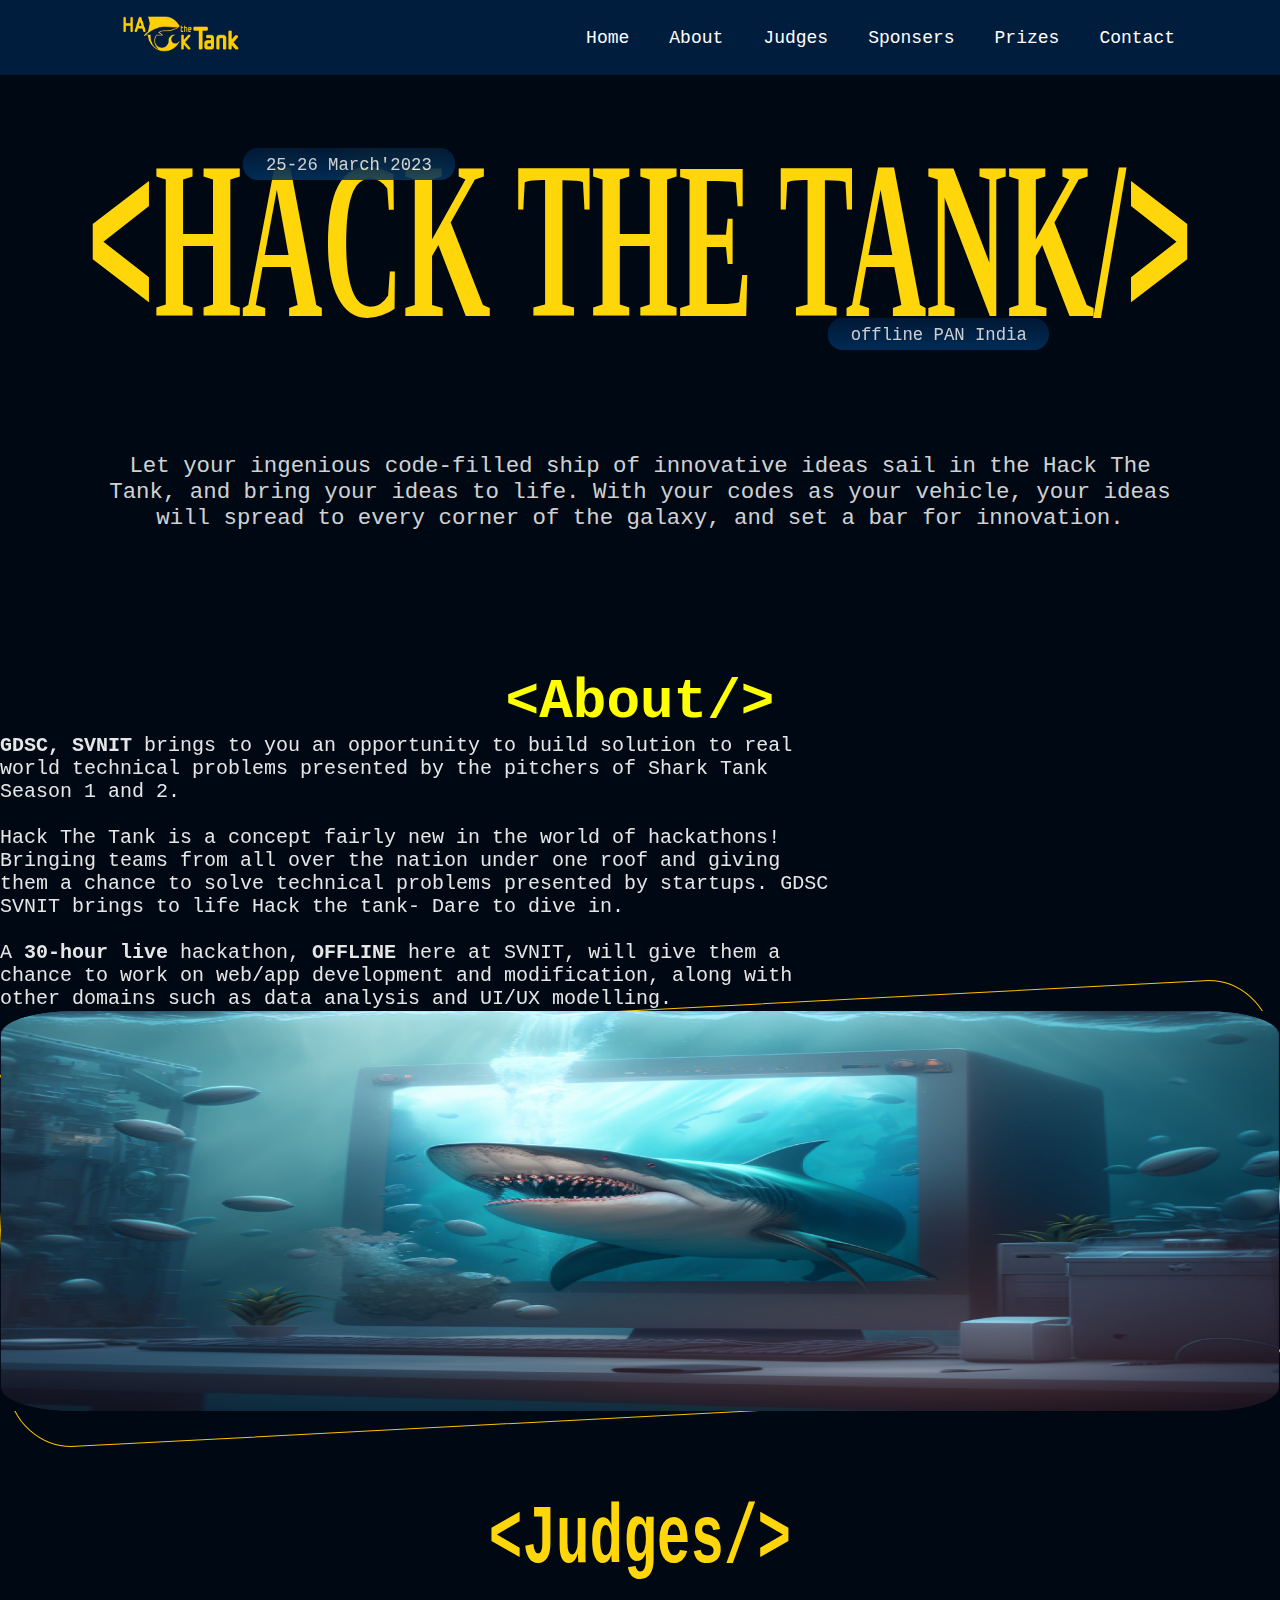
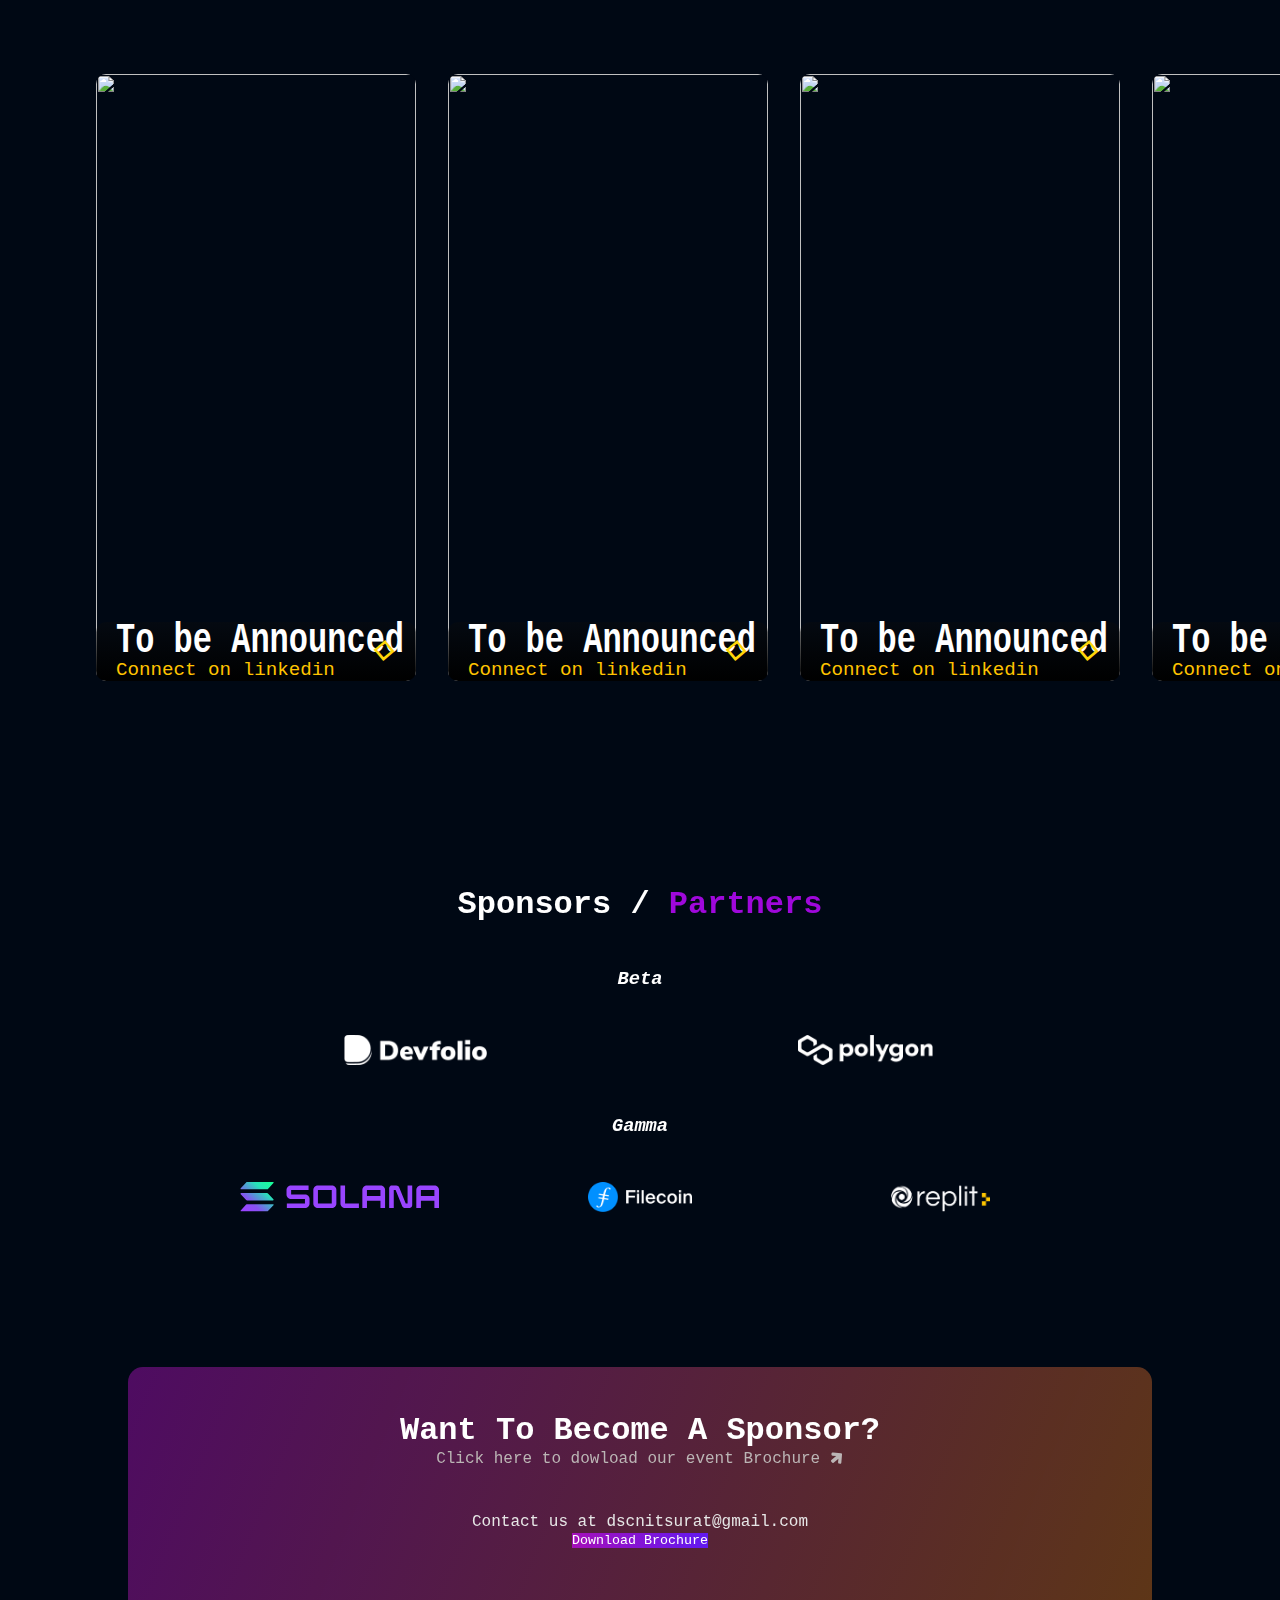
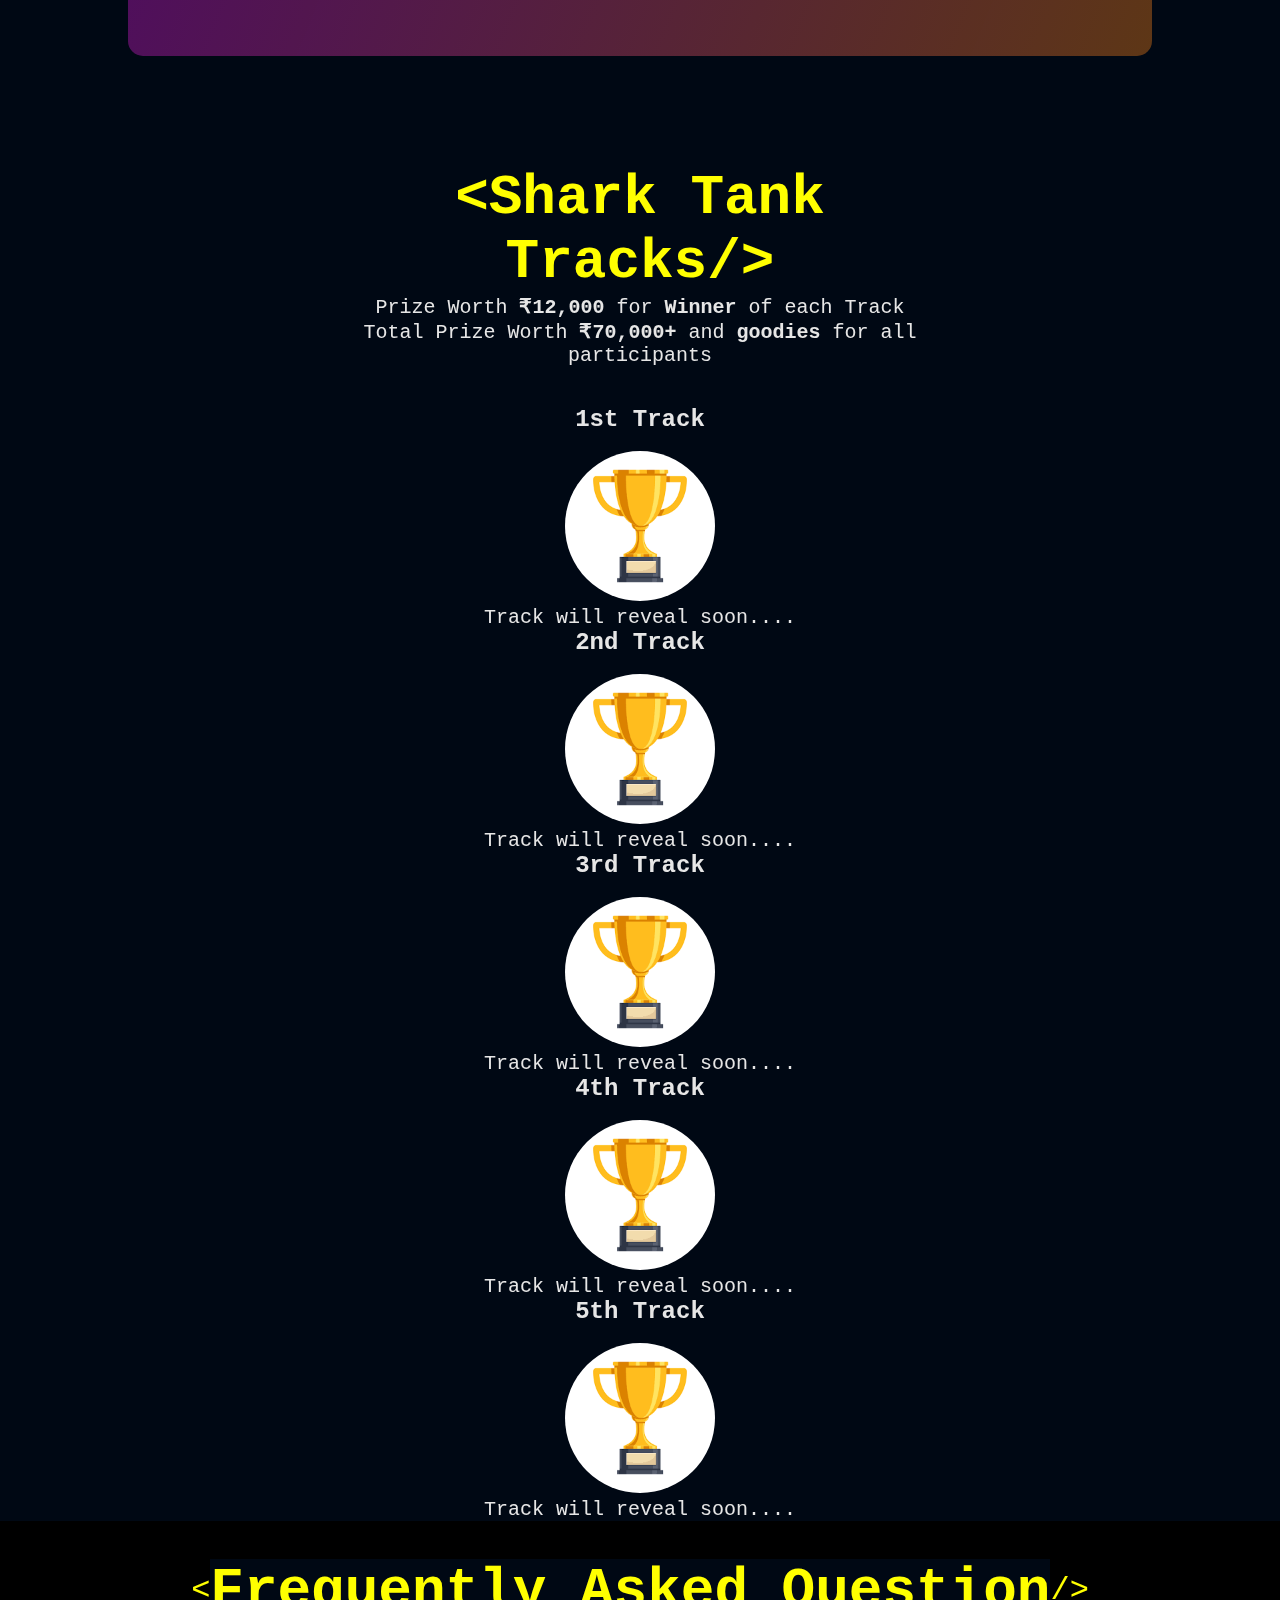
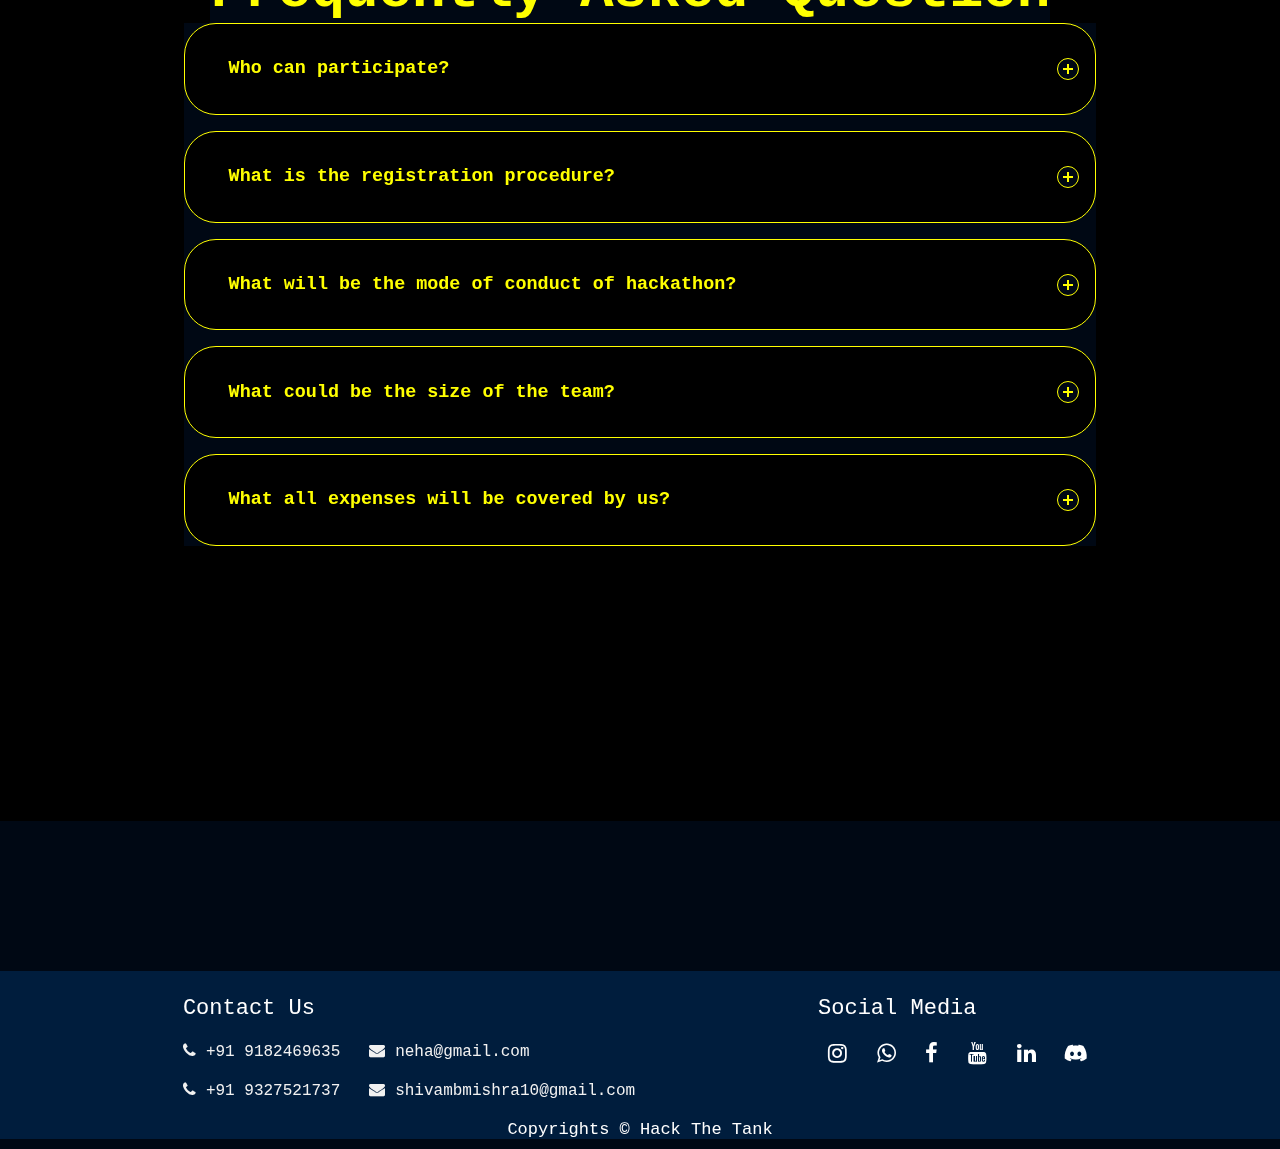
==== commit 6698e8aa: "changes done" ====
--- a/index.html
+++ b/index.html
@@ -90,7 +90,7 @@
             </button> -->
             <div 
 	class="apply-button" 
-	data-hackathon-slug="Hack the Tank" 
+	data-hackathon-slug="hack-the-tank" 
 	data-button-theme="light"
 	style="height: 44px; width: 312px"
 ></div>
@@ -111,7 +111,7 @@
 
 
         <!-- about section -->
-        <div class="about-event">
+        <div class="about-event" id="about">
             <center><h2 style="font-size: 3.5rem;color: yellow;"><<span>About</span>/></h2></center>
             <div class="d-flex flex-wrap justify-content-around">
                 <div class="left d-flex flex-column align-items-around justify-content-around">
@@ -125,7 +125,7 @@
                         a chance to solve technical problems presented by startups. GDSC SVNIT brings to life Hack the tank- Dare to dive in.
                         <br>
                         <br>
-                        A <B>24-hour live</B> hackathon, <B>OFFLINE</B> here at SVNIT, will give them a chance to work on web/app development and modification, along
+                        A <B>30-hour live</B> hackathon, <B>OFFLINE</B> here at SVNIT, will give them a chance to work on web/app development and modification, along
                         with other domains such as data analysis and UI/UX modelling.
 
 
--- a/index.css
+++ b/index.css
@@ -149,6 +149,7 @@
     justify-content: center;
     align-items: center;
     gap: 1.5vw;
+    height: 100px;
   }
 
    .primary-btn button div{
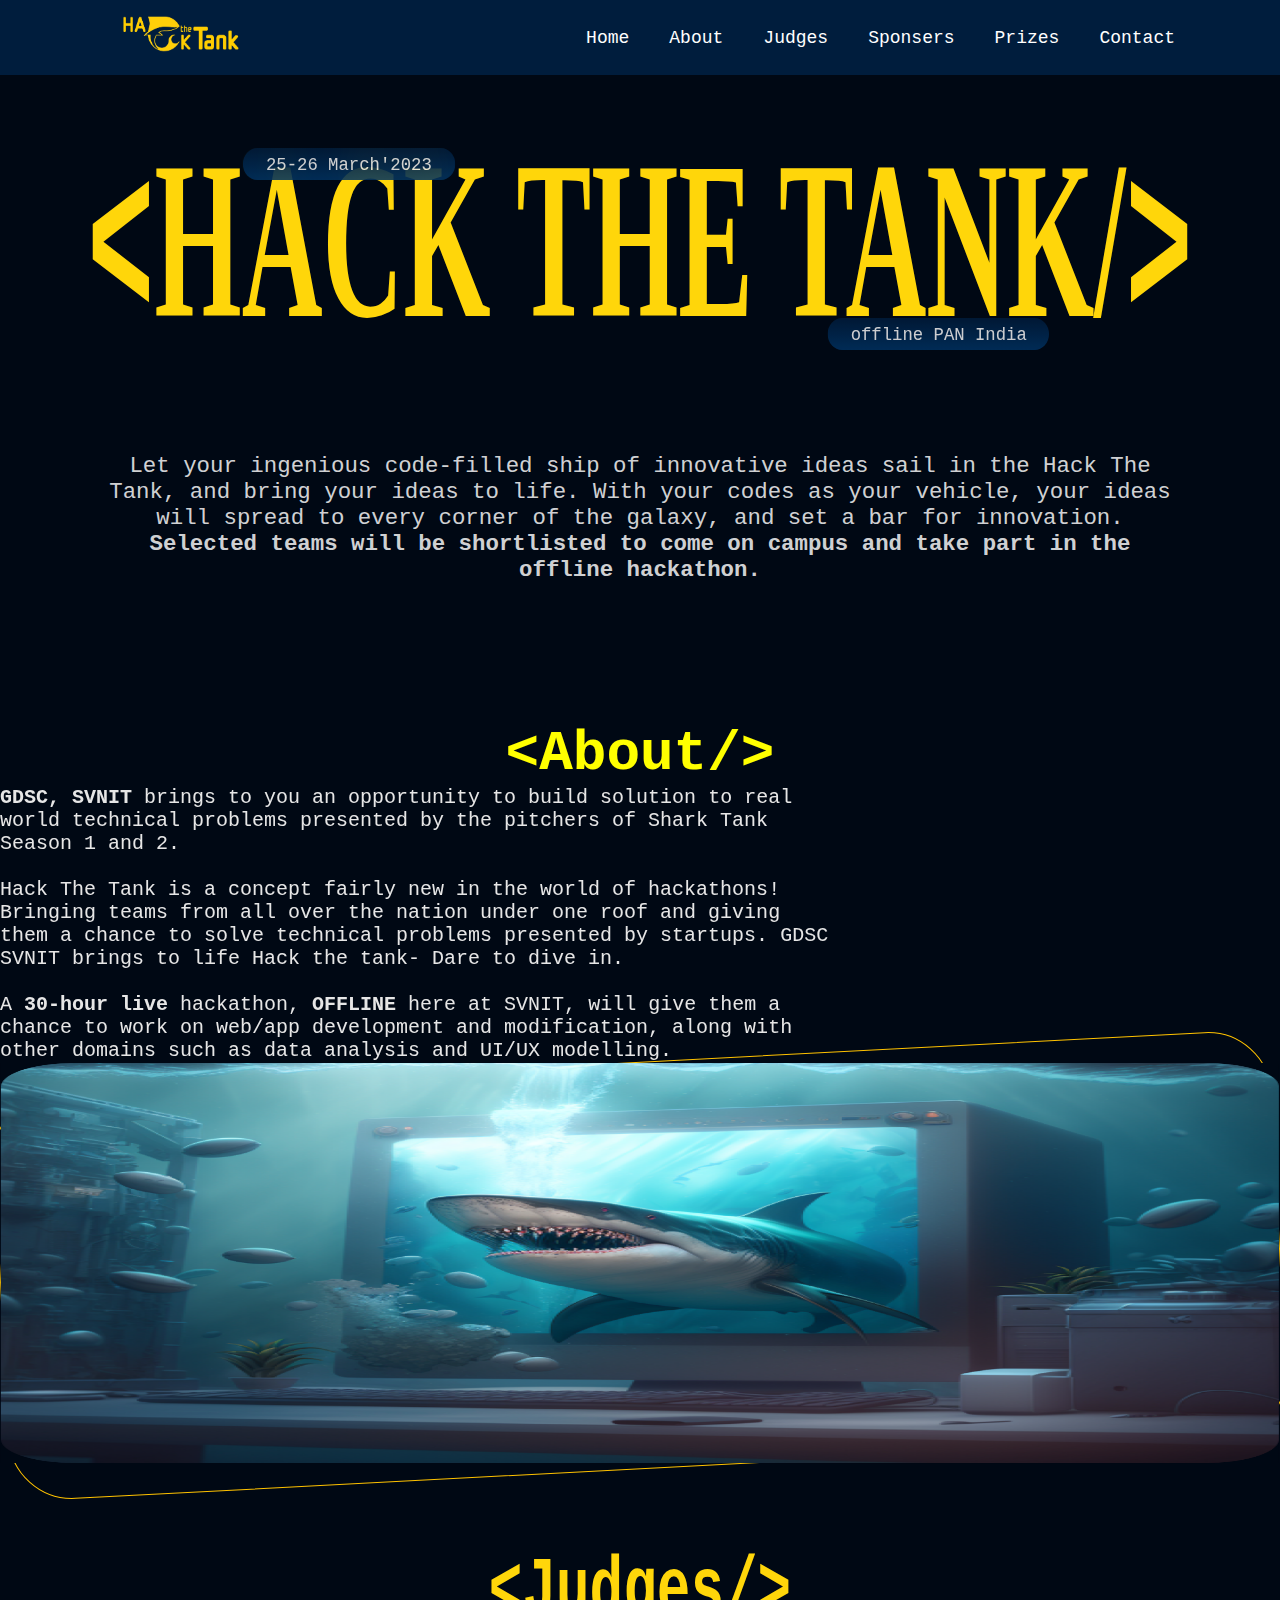
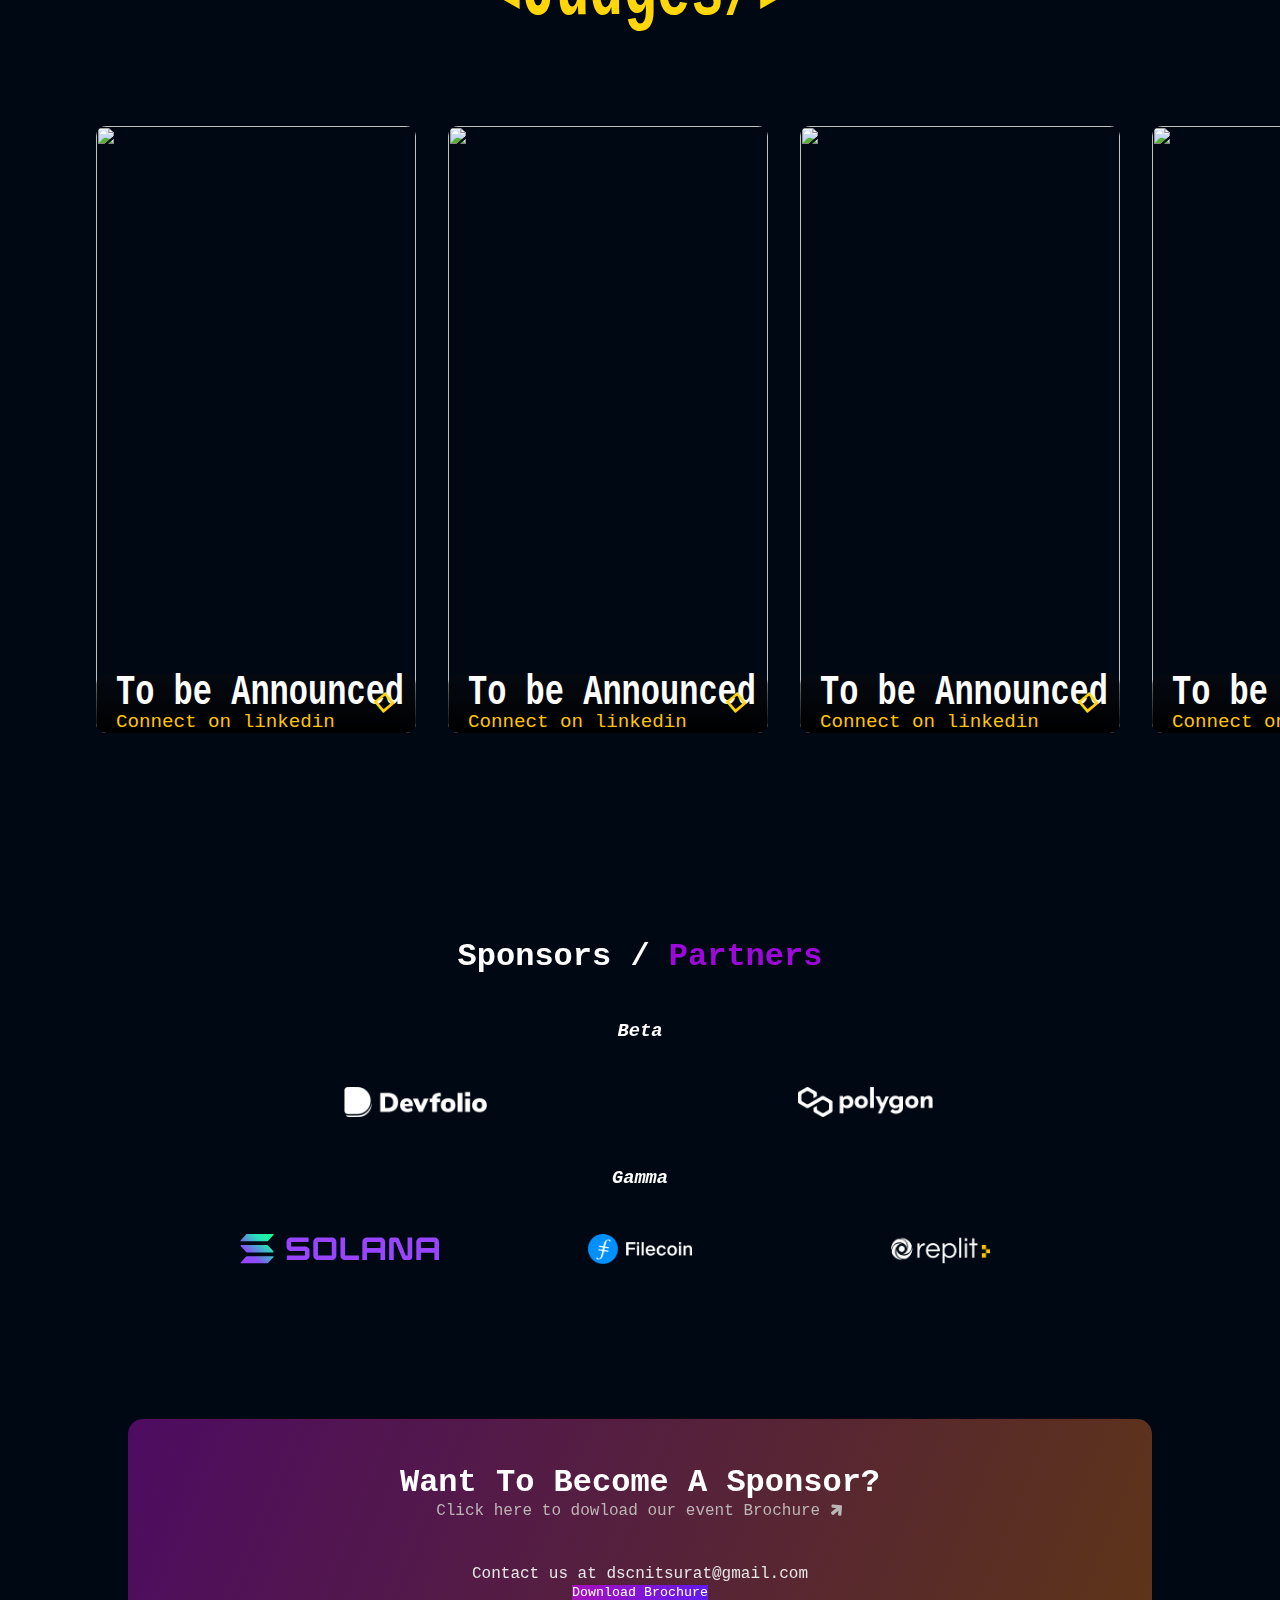
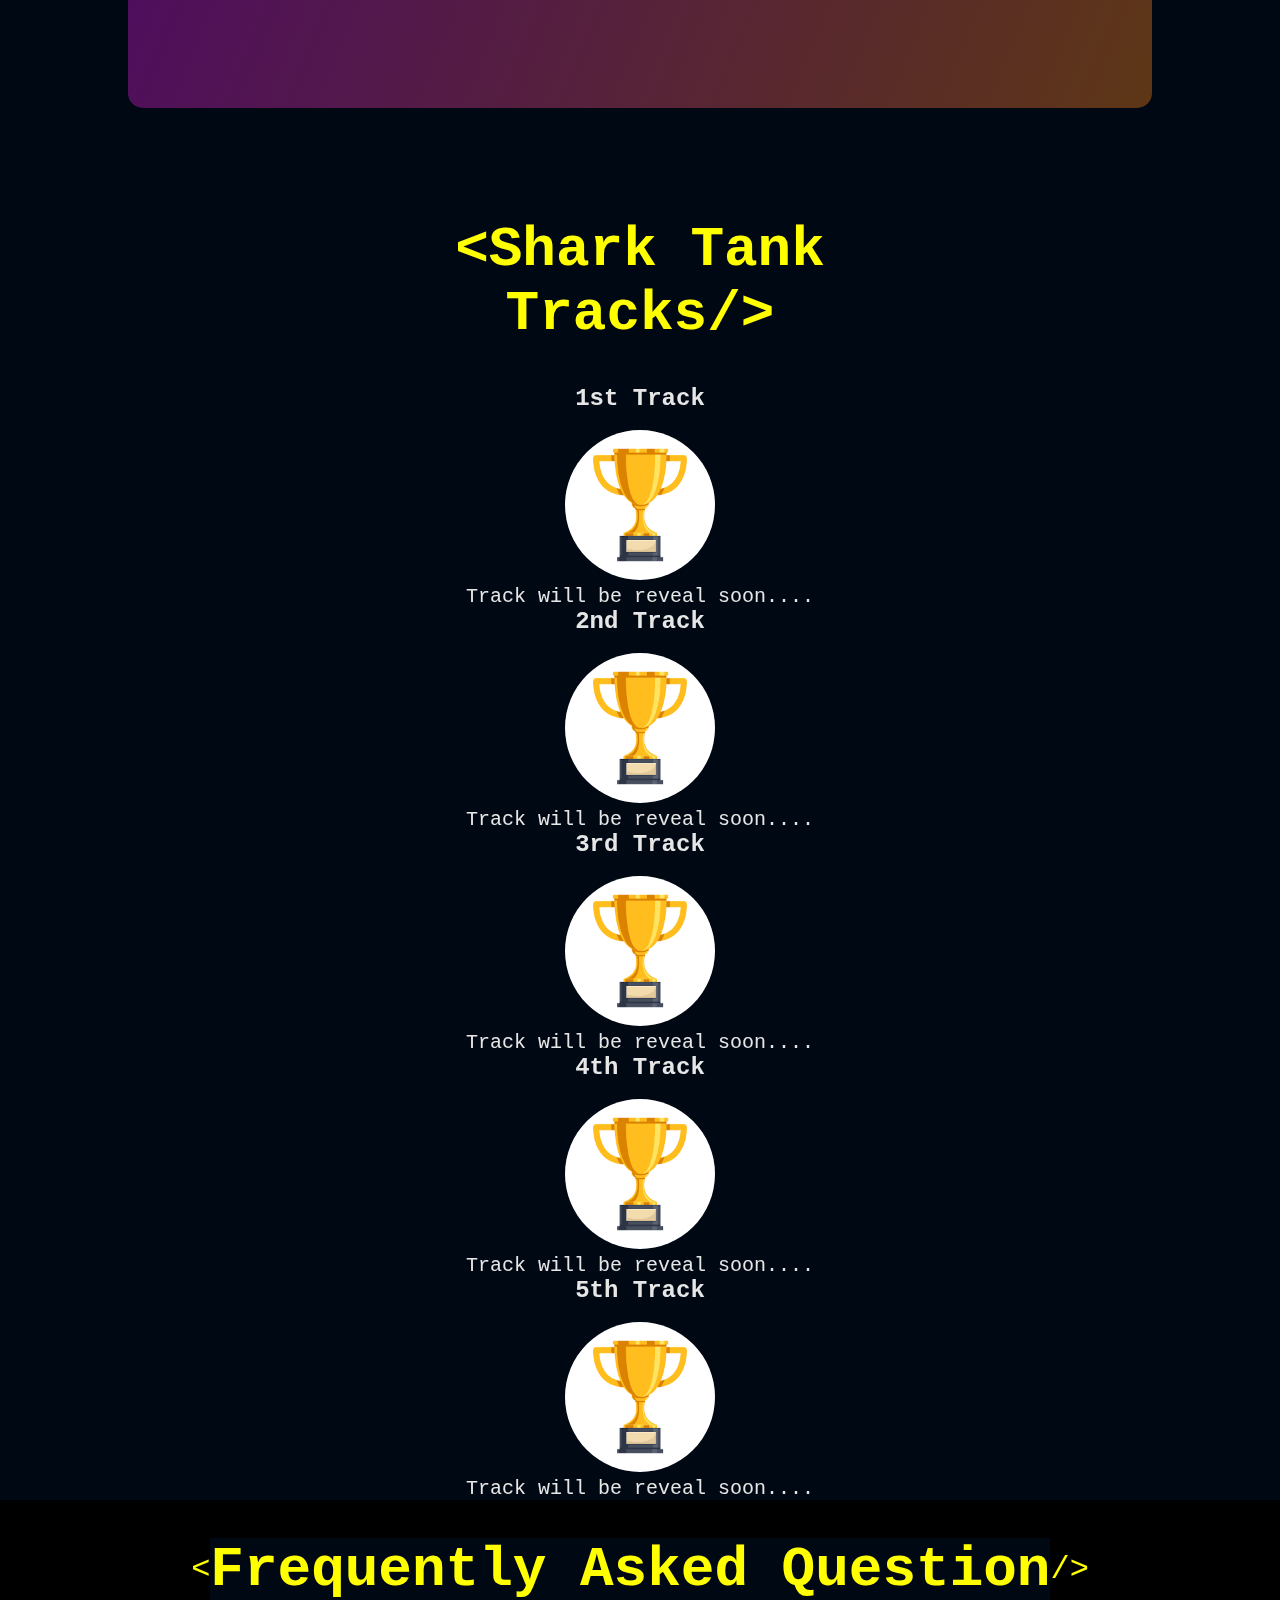
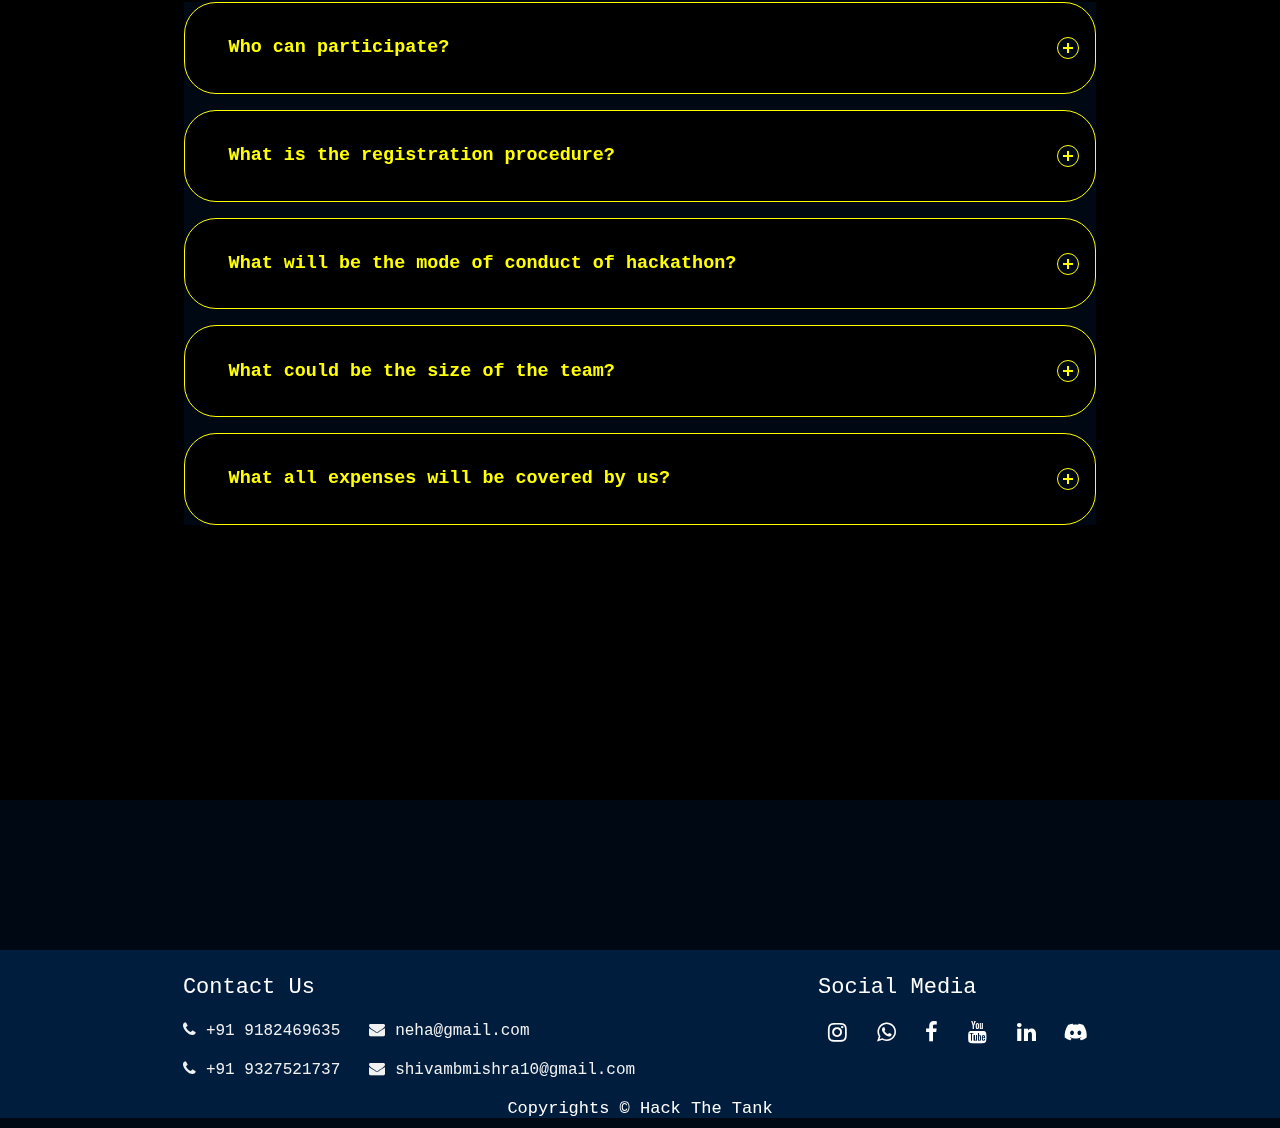
==== commit a8eb8ac1: "added" ====
--- a/index.html
+++ b/index.html
@@ -79,7 +79,9 @@
             </div>
             <div class="tx">Let your ingenious code-filled ship of innovative ideas sail in the Hack The Tank, and bring your
                 ideas to life. With your codes as your vehicle, your ideas will spread to every corner of the
-                galaxy, and set a bar for innovation.</div>
+                galaxy, and set a bar for innovation.
+                <br>
+                <B>Selected teams will be shortlisted to come on campus and take part in the offline hackathon.</B></div>
 
         </div>
         <!-- <div class="primary-btn"> -->
@@ -95,6 +97,8 @@
 	style="height: 44px; width: 312px"
 ></div>
 
+
+
                 </div>
 
           
@@ -254,8 +258,8 @@
                 <h2 style="font-size: 3.5rem; color: yellow;">
                     <<span>Shark Tank Tracks</span>/>
                 </h2>
-                <p class="cnt">Prize Worth <B>₹12,000</B> for <B>Winner</B> of each Track</p>
-                <p class="cnt">Total Prize Worth <B>₹70,000+</B> and <B>goodies</B> for all participants</p>
+                <!-- <p class="cnt">Prize Worth <B>₹12,000</B> for <B>Winner</B> of each Track</p>
+                <p class="cnt">Total Prize Worth <B>₹70,000+</B> and <B>goodies</B> for all participants</p> -->
             </div>
             <div class="row">
                 
@@ -266,7 +270,7 @@
                         src="[data-uri]"
                         alt="trophy-img">
                     <!-- <h1>₹12,000</h1> -->
-                    <p style="font-size: 20px;">Track will reveal soon....</p>
+                    <p style="font-size: 20px;">Track will be reveal soon....</p>
                 </div>
                 <div class="prize-box col col-lg-1.2">
                     <h2>2nd Track</h2>
@@ -275,7 +279,7 @@
                         src="[data-uri]"
                         alt="trophy-img">
                     <!-- <  <h1>₹12,000</h1> -->
-                    <p style="font-size: 20px;">Track will reveal soon....</p>
+                    <p style="font-size: 20px;">Track will be reveal soon....</p>
                 </div>
                 <div class="prize-box col col-lg-1.2">
                     <h2>3rd Track</h2>
@@ -284,7 +288,7 @@
                         src="[data-uri]"
                         alt="trophy-img">
                         <!-- <h1>₹12,000</h1> -->
-                    <p style="font-size: 20px;">Track will reveal soon....</p>
+                    <p style="font-size: 20px;">Track will be reveal soon....</p>
                 </div>
                 <div class="prize-box col col-lg-1.2">
                     <h2>4th Track</h2>
@@ -293,7 +297,7 @@
                         src="[data-uri]"
                         alt="trophy-img">
                         <!-- <h1>₹12,000</h1> -->
-                    <p style="font-size: 20px;">Track will reveal soon....</p>
+                    <p style="font-size: 20px;">Track will be reveal soon....</p>
                 </div>
                 <div class="prize-box col col-lg-1.2">
                     <h2>5th Track</h2>
@@ -302,7 +306,7 @@
                         src="[data-uri]"
                         alt="trophy-img">
                         <!-- <h1>₹12,000</h1> -->
-                    <p style="font-size: 20px;">Track will reveal soon....</p>
+                    <p style="font-size: 20px;">Track will be reveal soon....</p>
                 </div>
             </div>
         </div>
@@ -354,7 +358,7 @@
                   </button>
                   <div class="accordion-content">
                     <p>
-                        You can make teams of up to 4 members. Lone wolfs are also welcome.
+                        You can make teams of up to 3 members max and minimum 2.
                     </p>
                   </div>
                 </div>
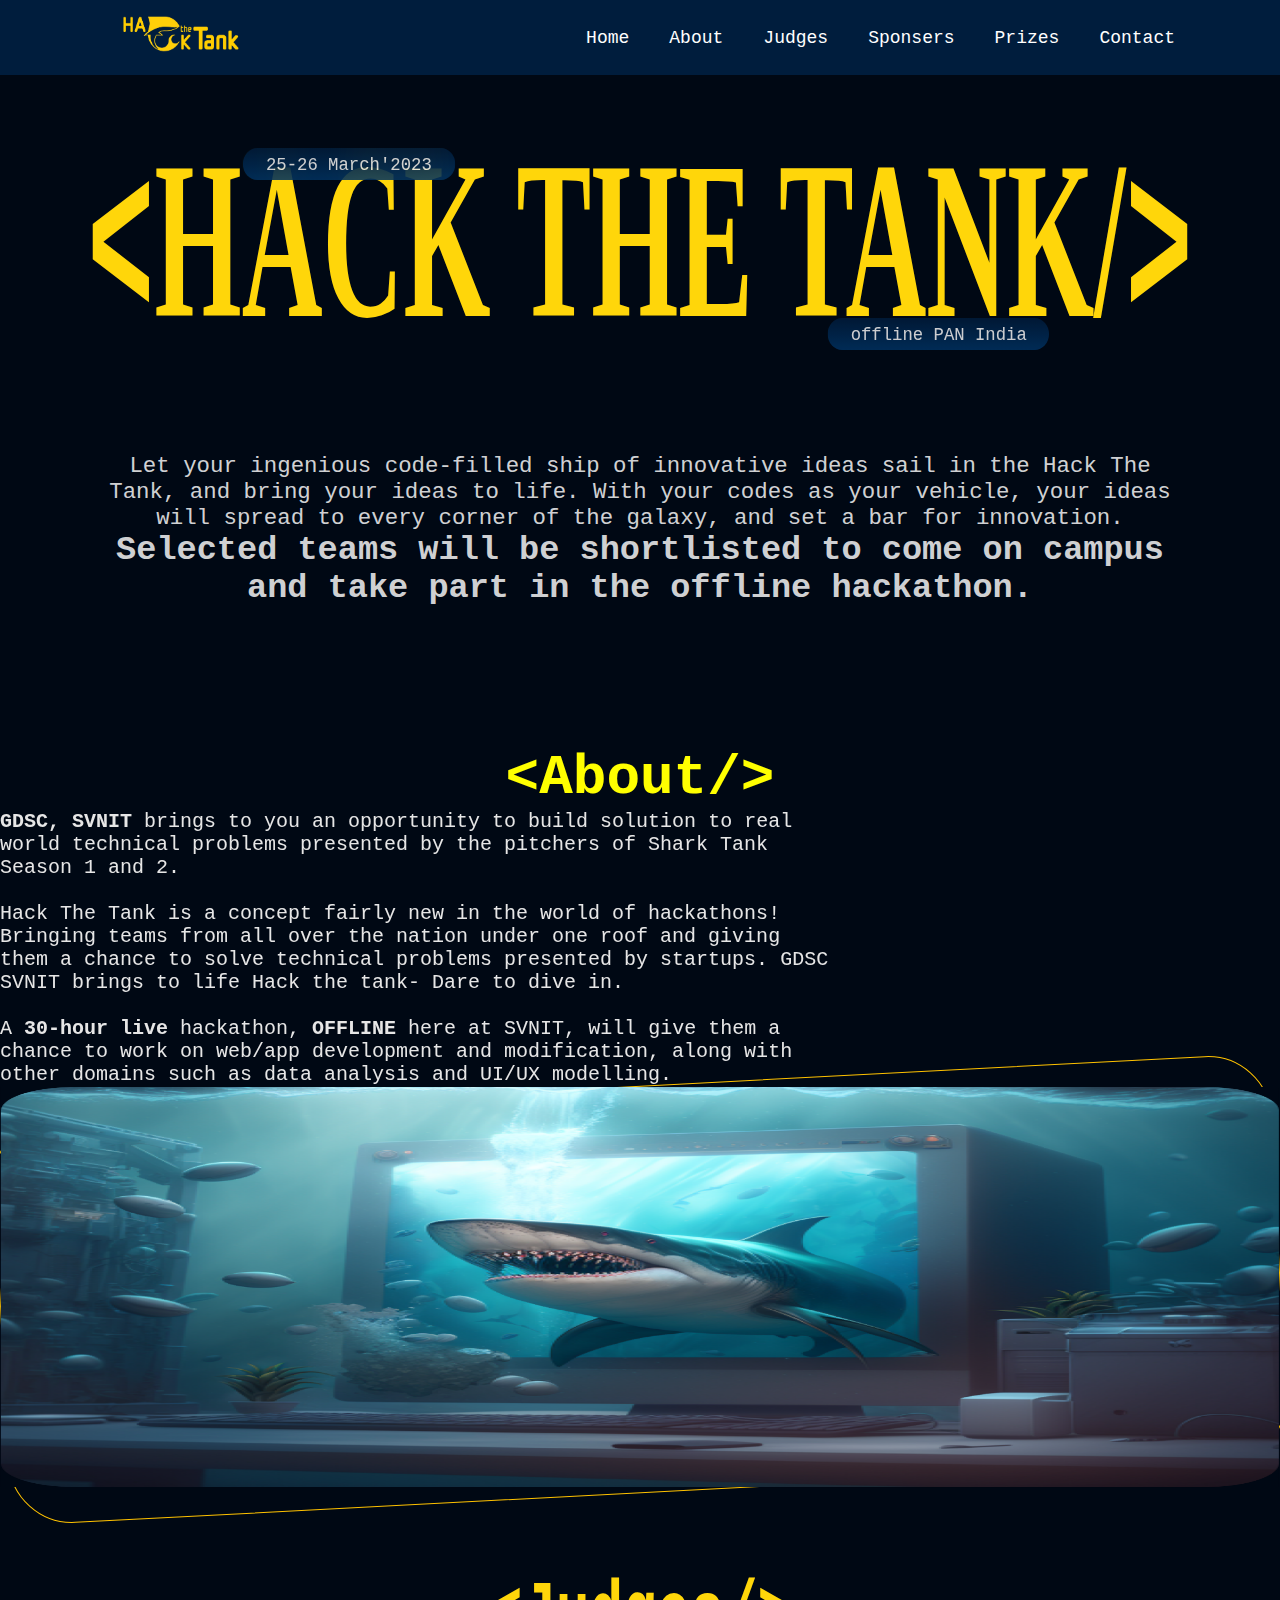
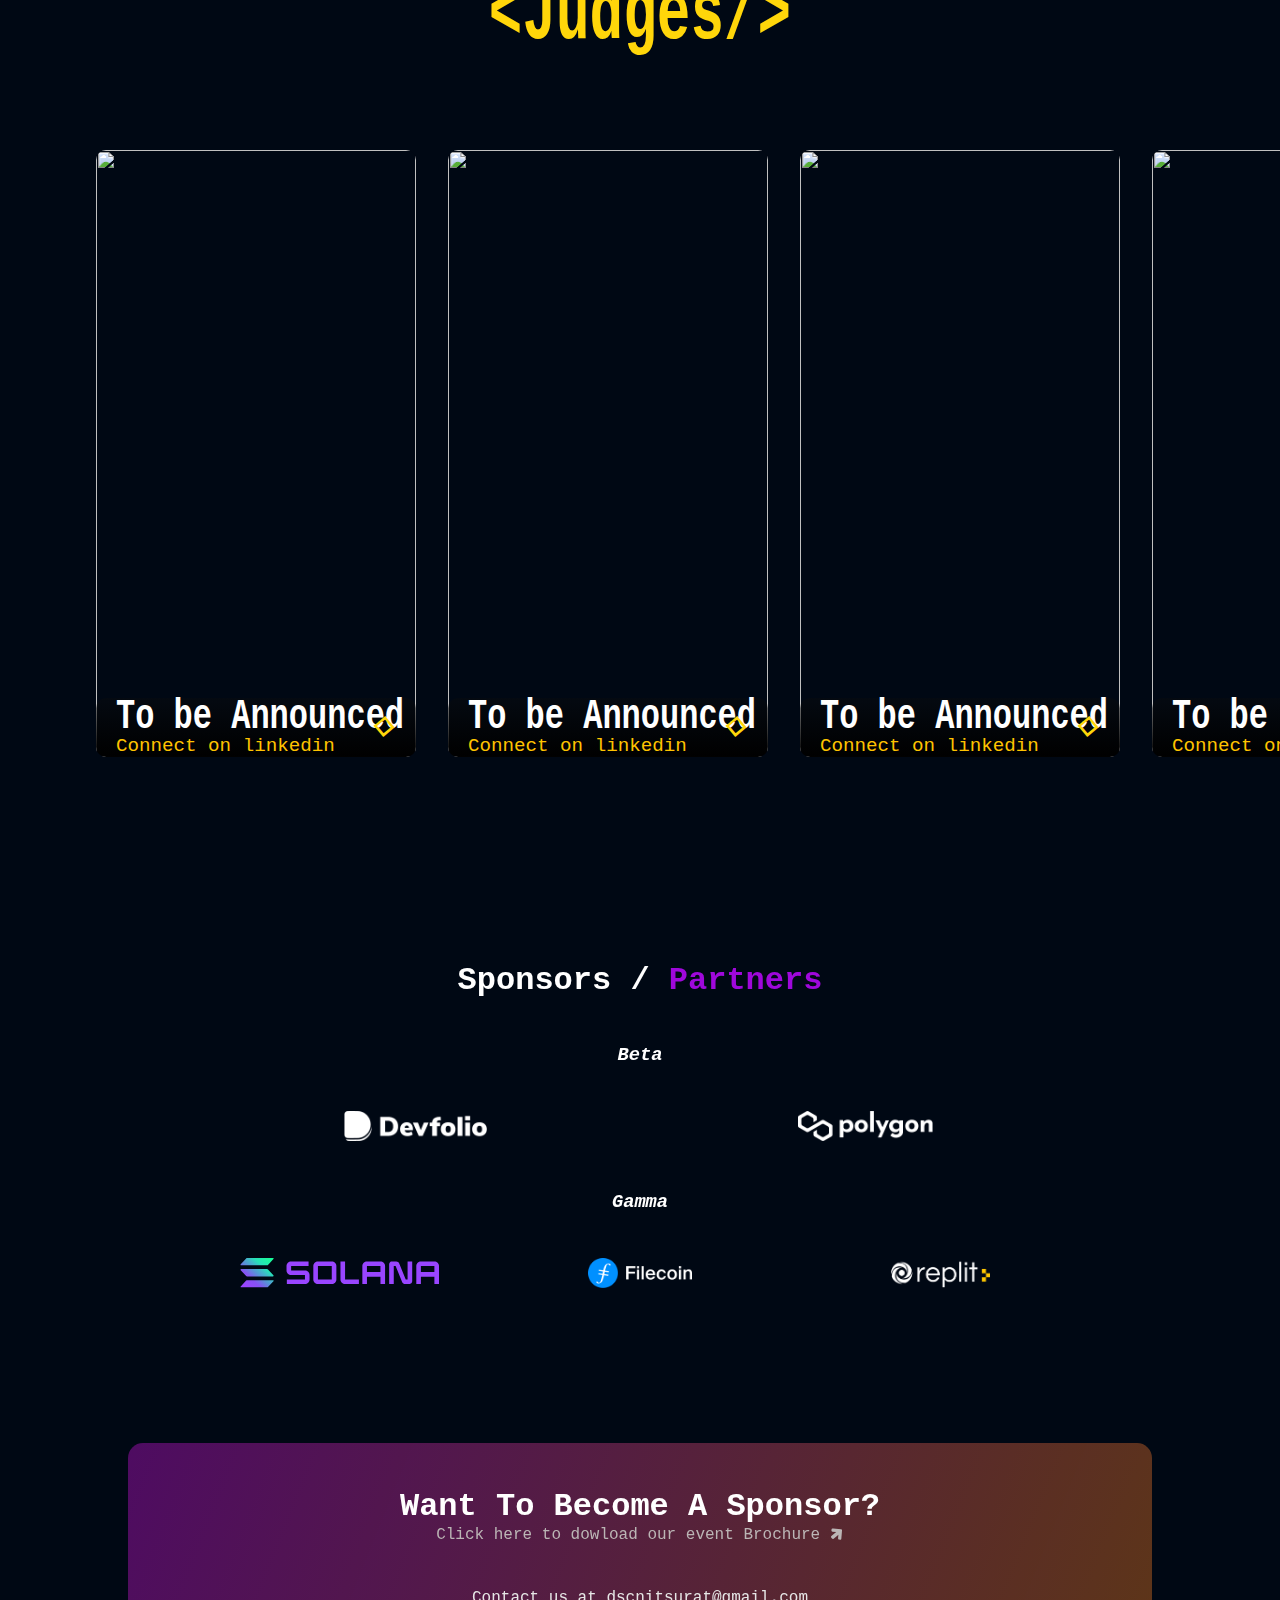
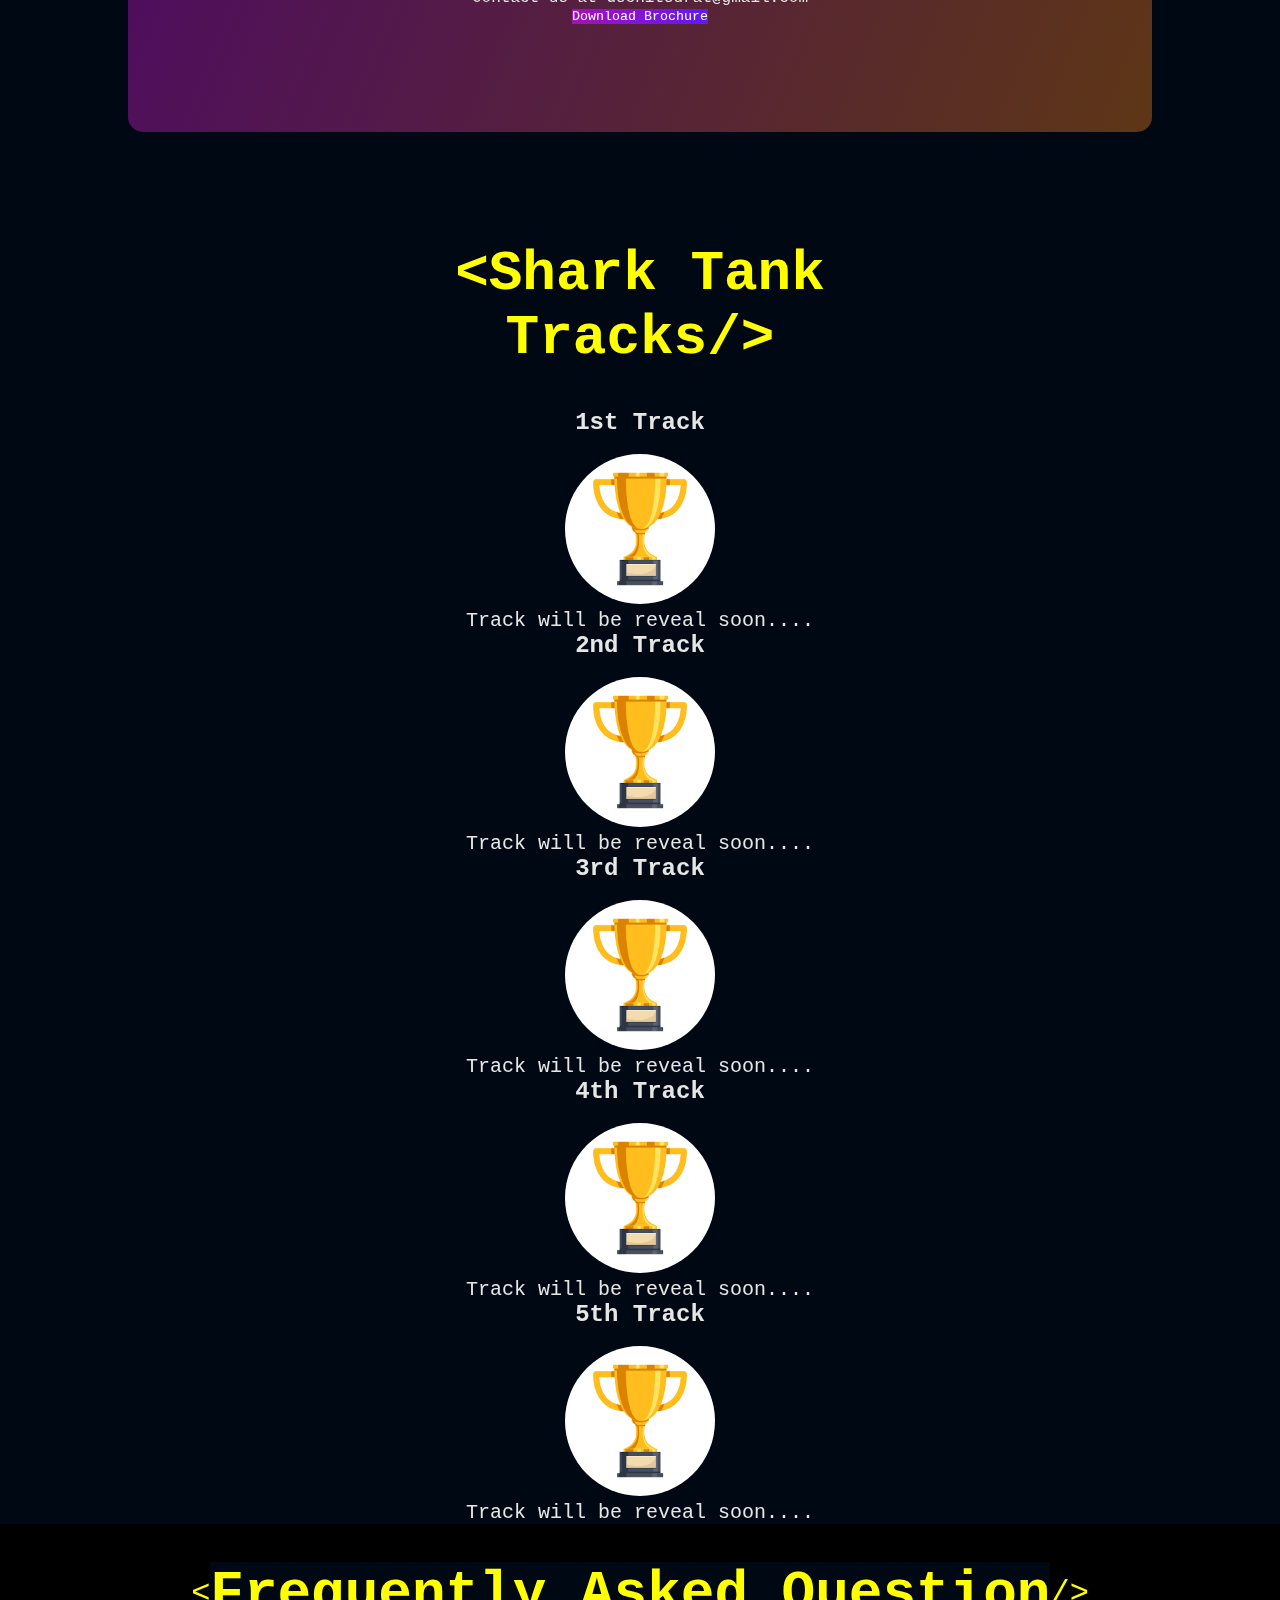
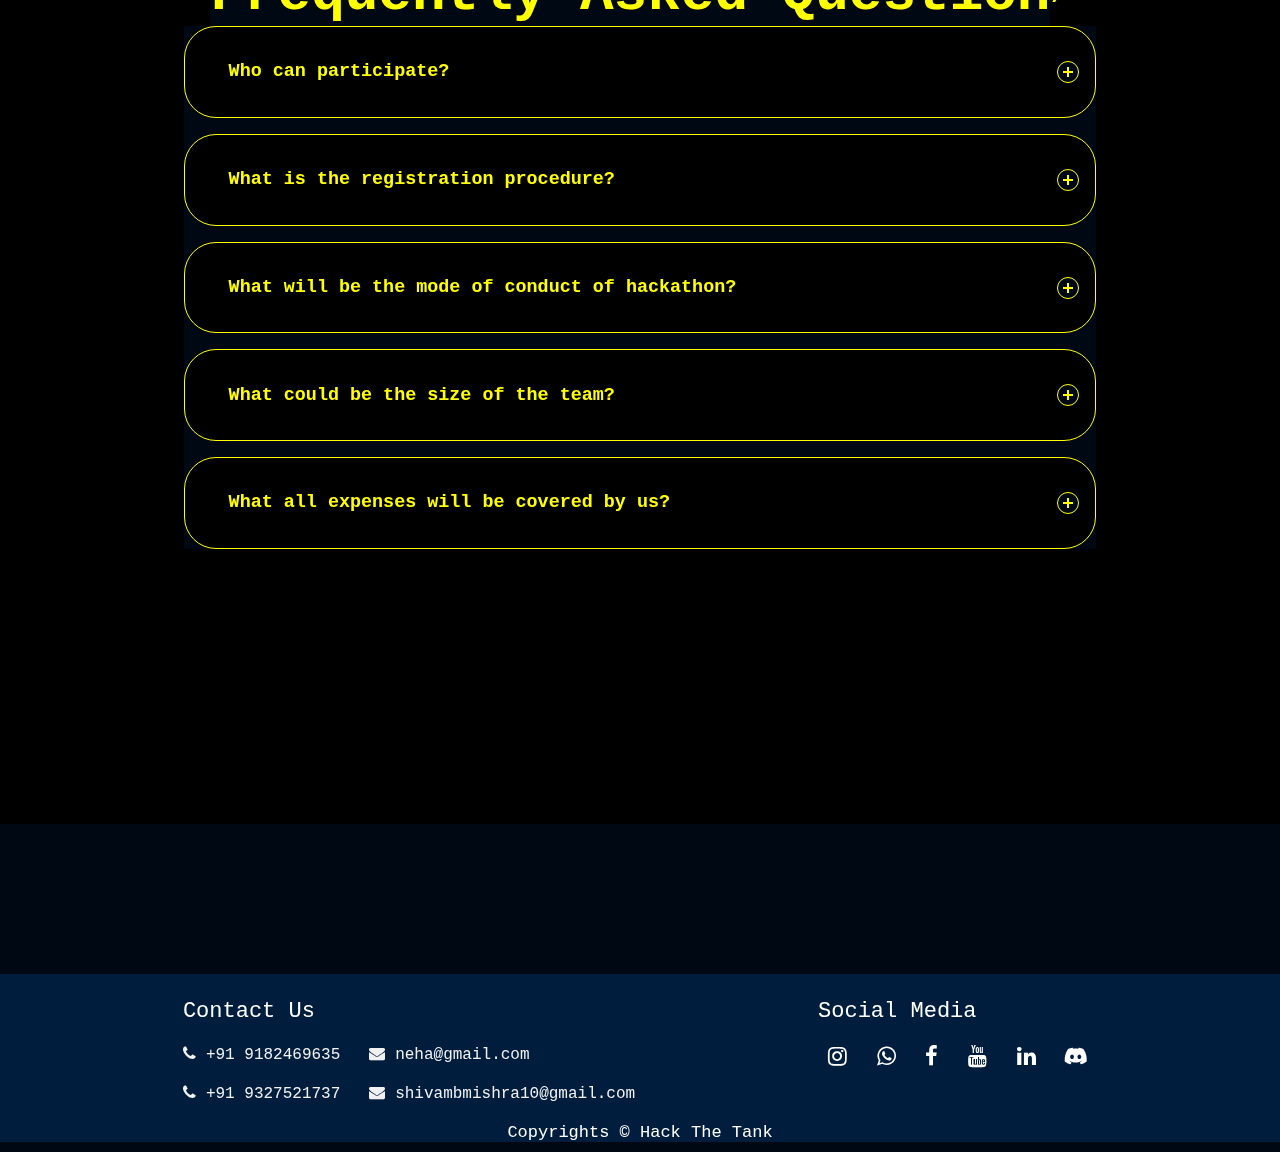
==== commit 3a0494a0: "upto" ====
--- a/index.html
+++ b/index.html
@@ -81,7 +81,7 @@
                 ideas to life. With your codes as your vehicle, your ideas will spread to every corner of the
                 galaxy, and set a bar for innovation.
                 <br>
-                <B>Selected teams will be shortlisted to come on campus and take part in the offline hackathon.</B></div>
+                <h2><B>Selected teams will be shortlisted to come on campus and take part in the offline hackathon.</B></h2></div>
 
         </div>
         <!-- <div class="primary-btn"> -->
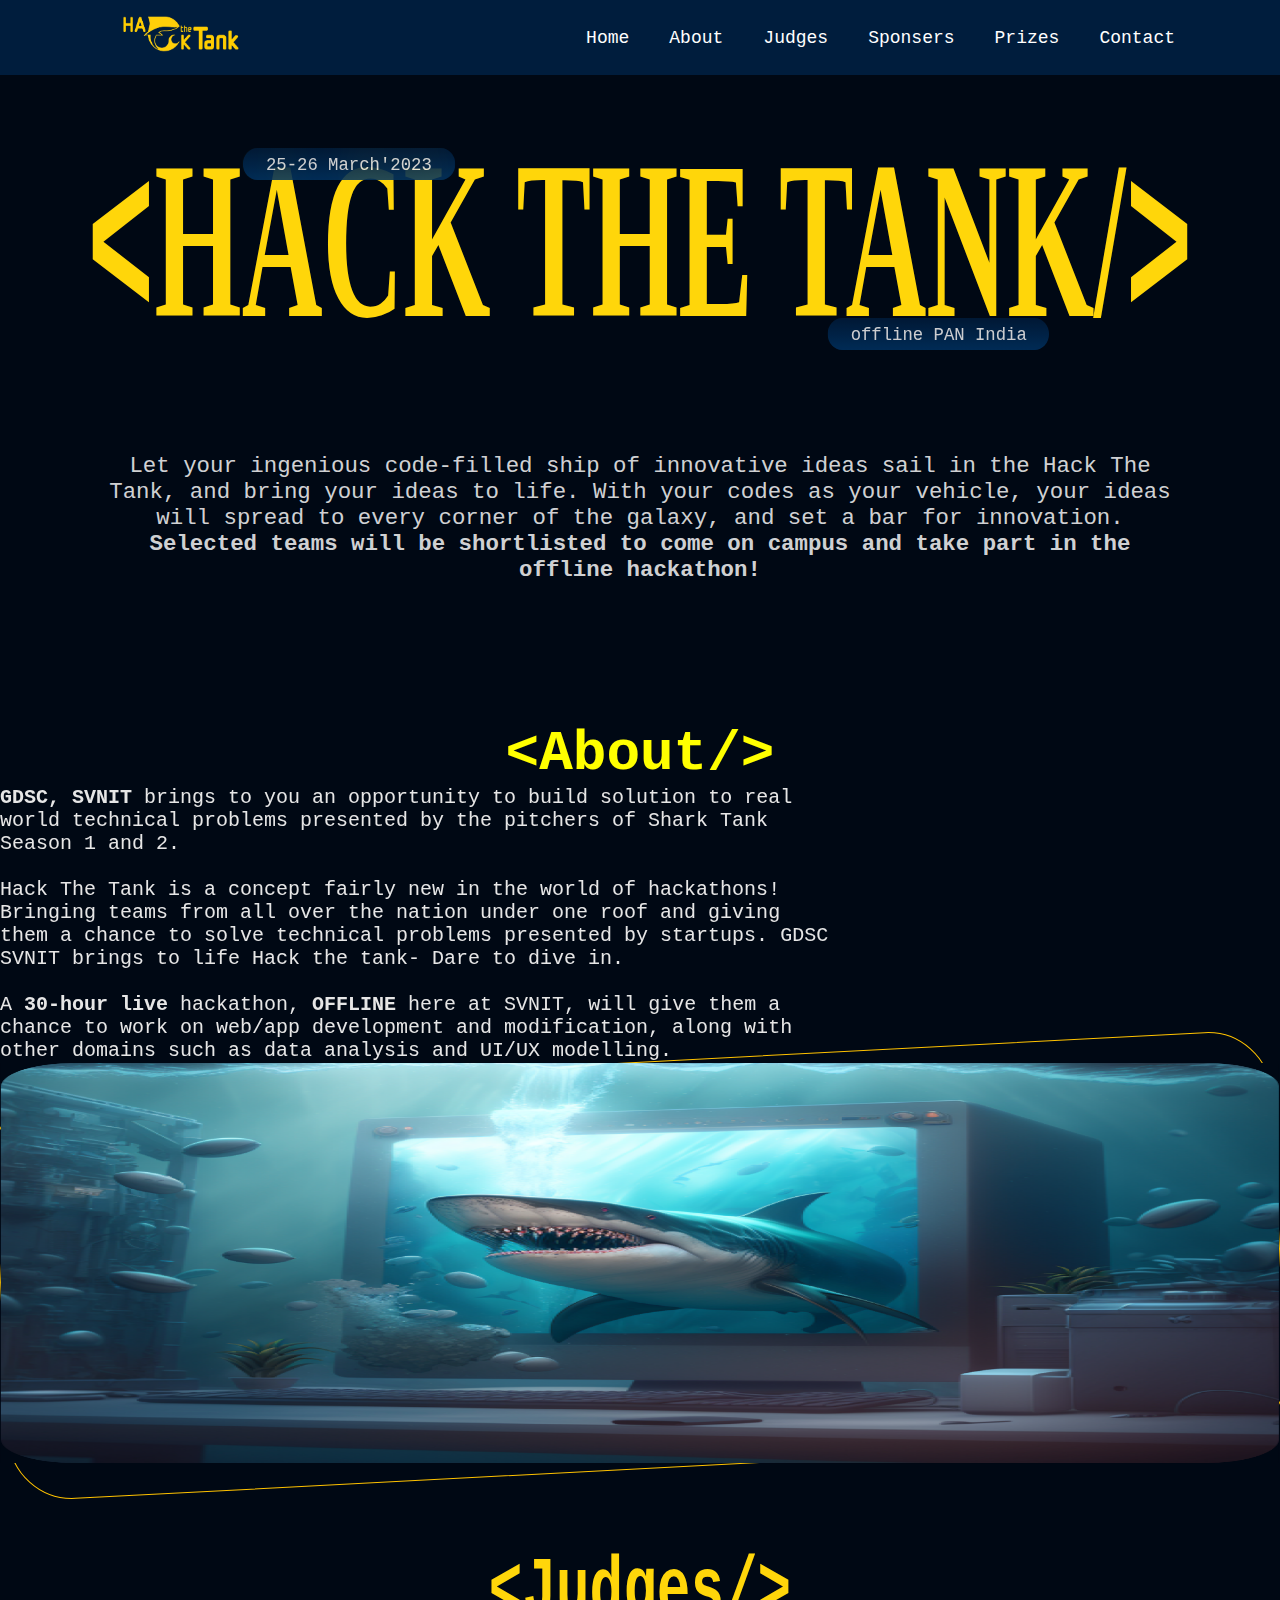
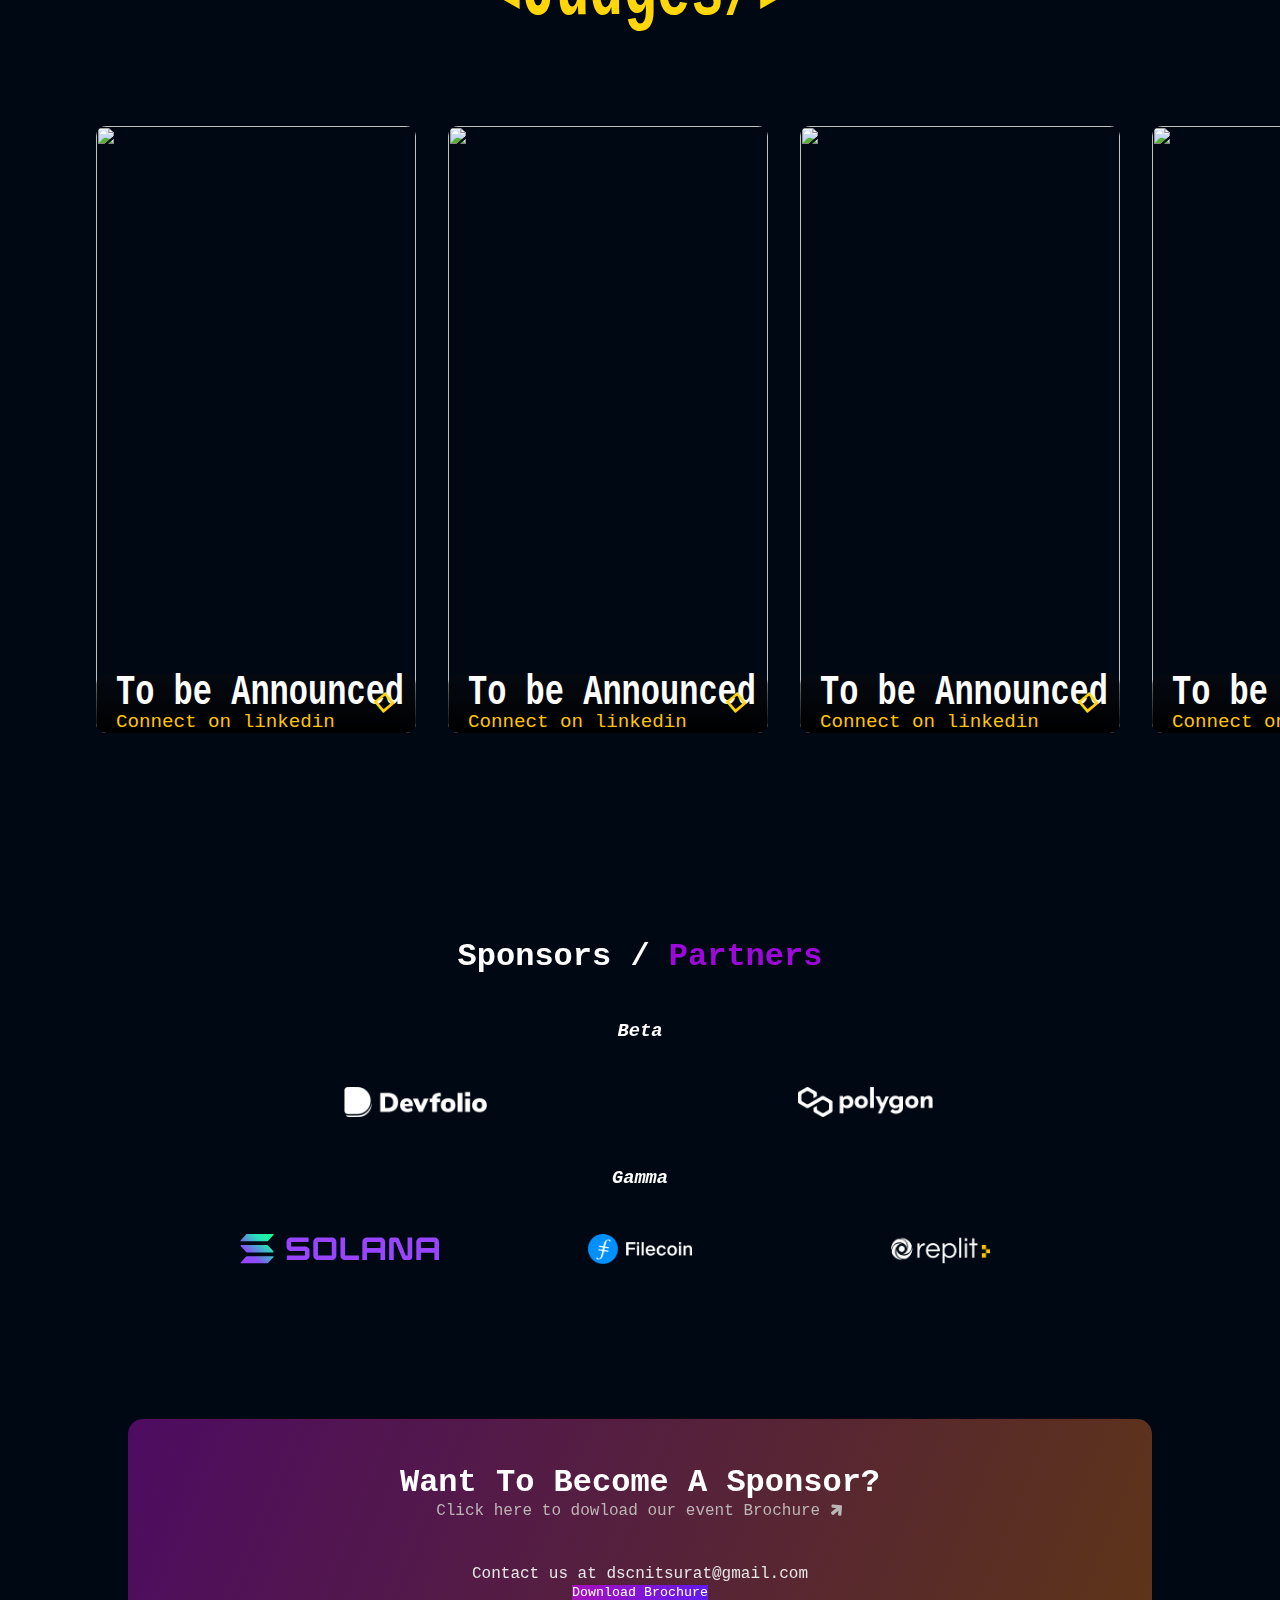
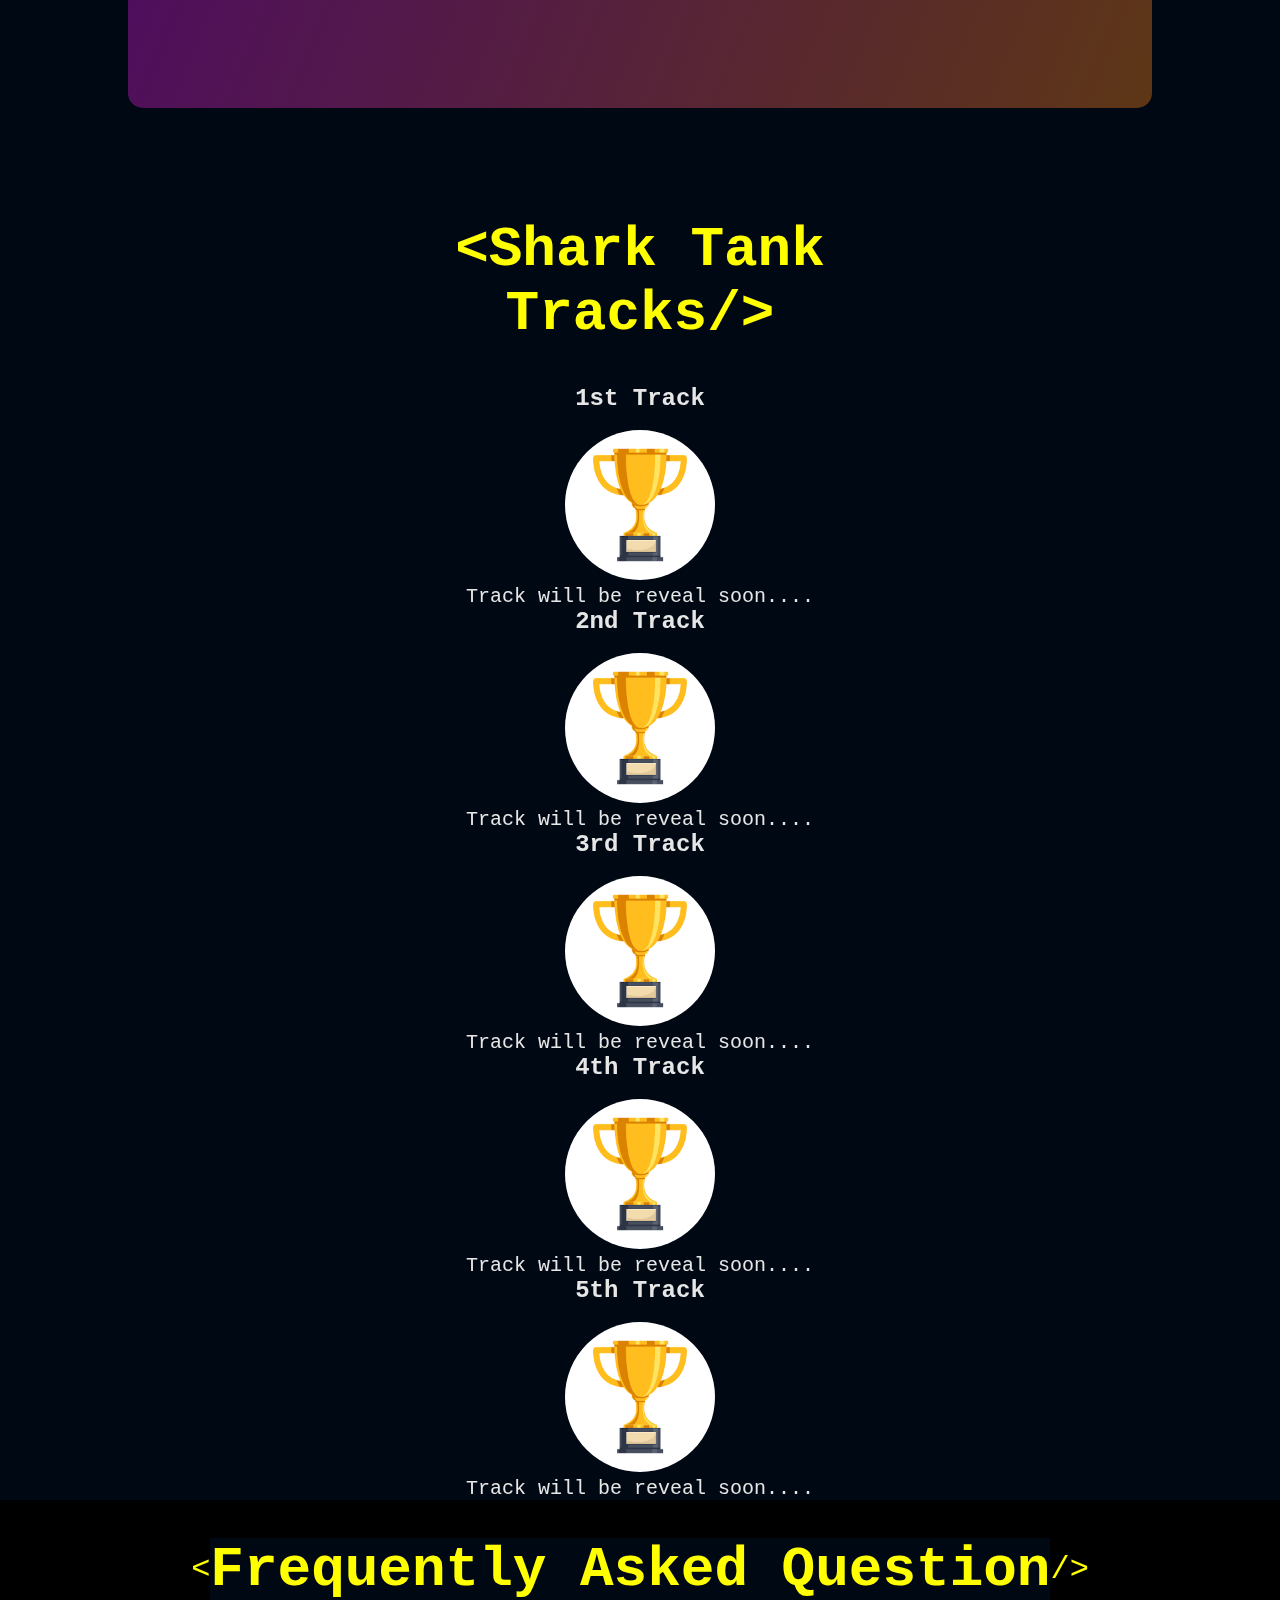
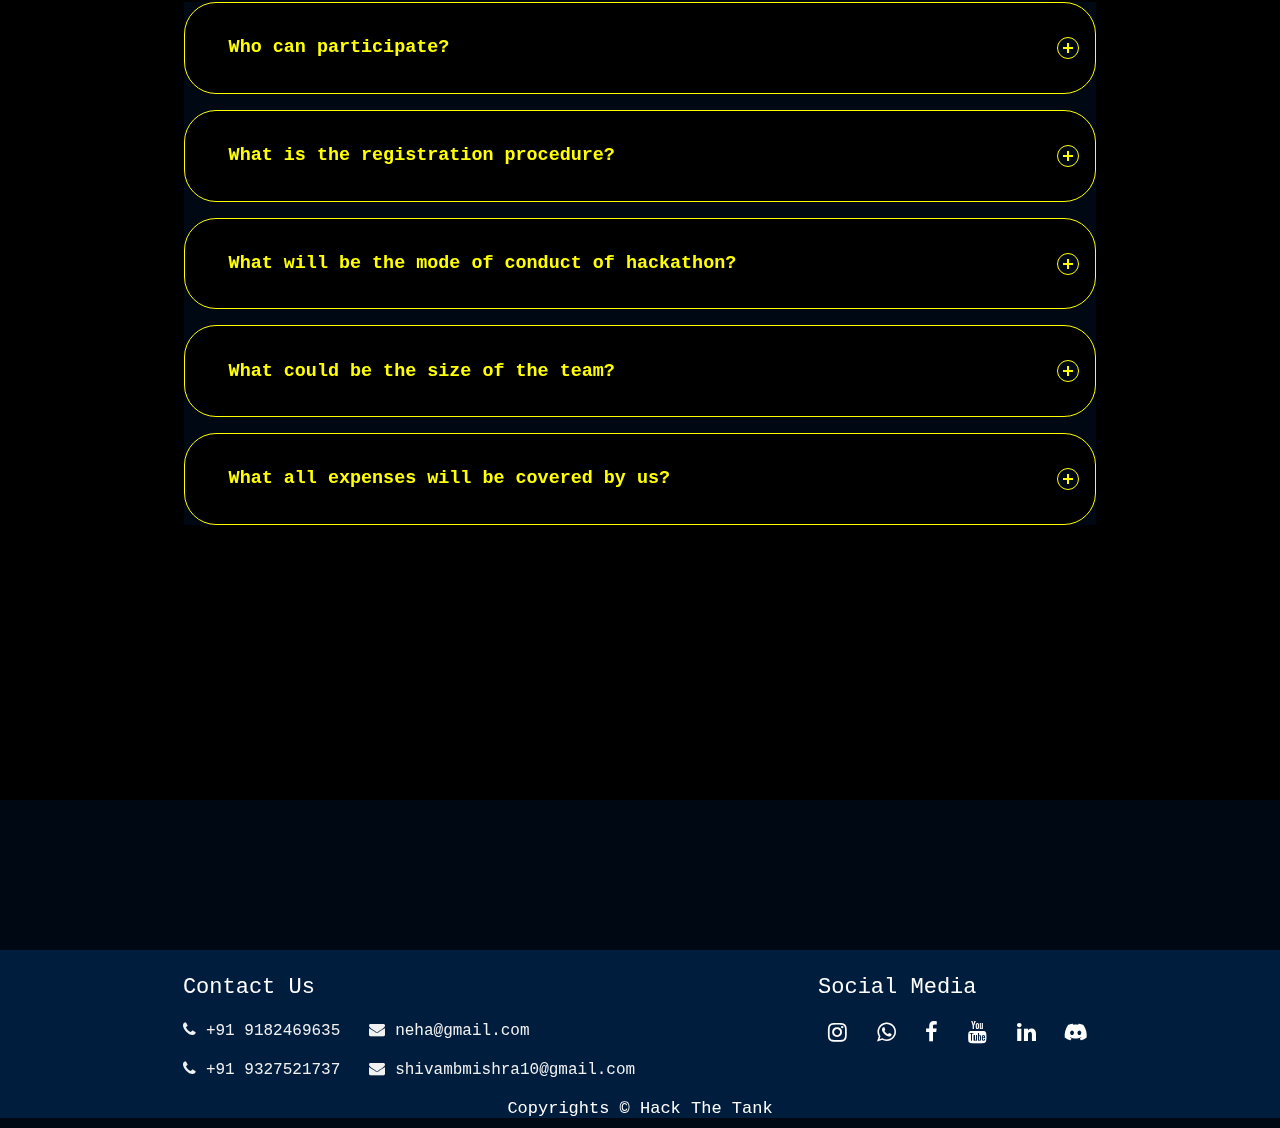
==== commit 0cf6119c: "upto" ====
--- a/index.html
+++ b/index.html
@@ -81,7 +81,7 @@
                 ideas to life. With your codes as your vehicle, your ideas will spread to every corner of the
                 galaxy, and set a bar for innovation.
                 <br>
-                <h2><B>Selected teams will be shortlisted to come on campus and take part in the offline hackathon.</B></h2></div>
+                <B>Selected teams will be shortlisted to come on campus and take part in the offline hackathon!</B></div>
 
         </div>
         <!-- <div class="primary-btn"> -->
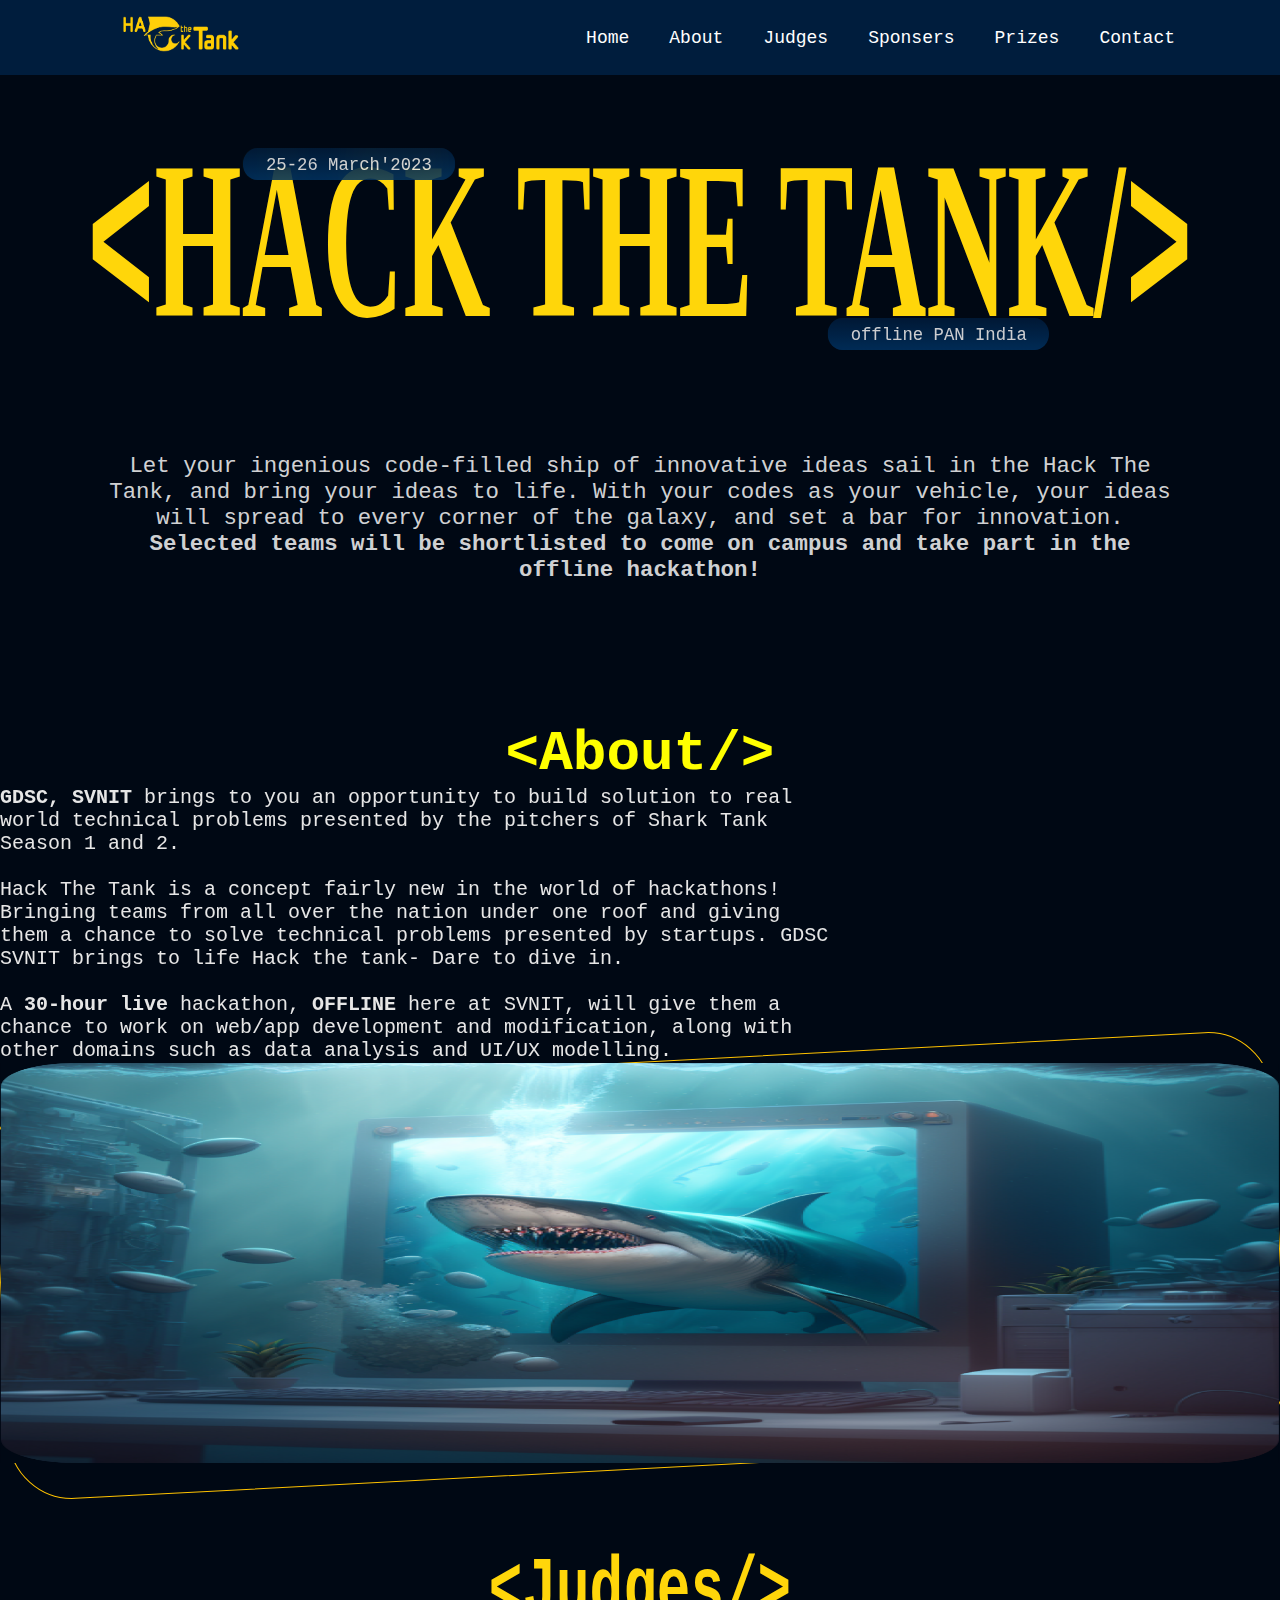
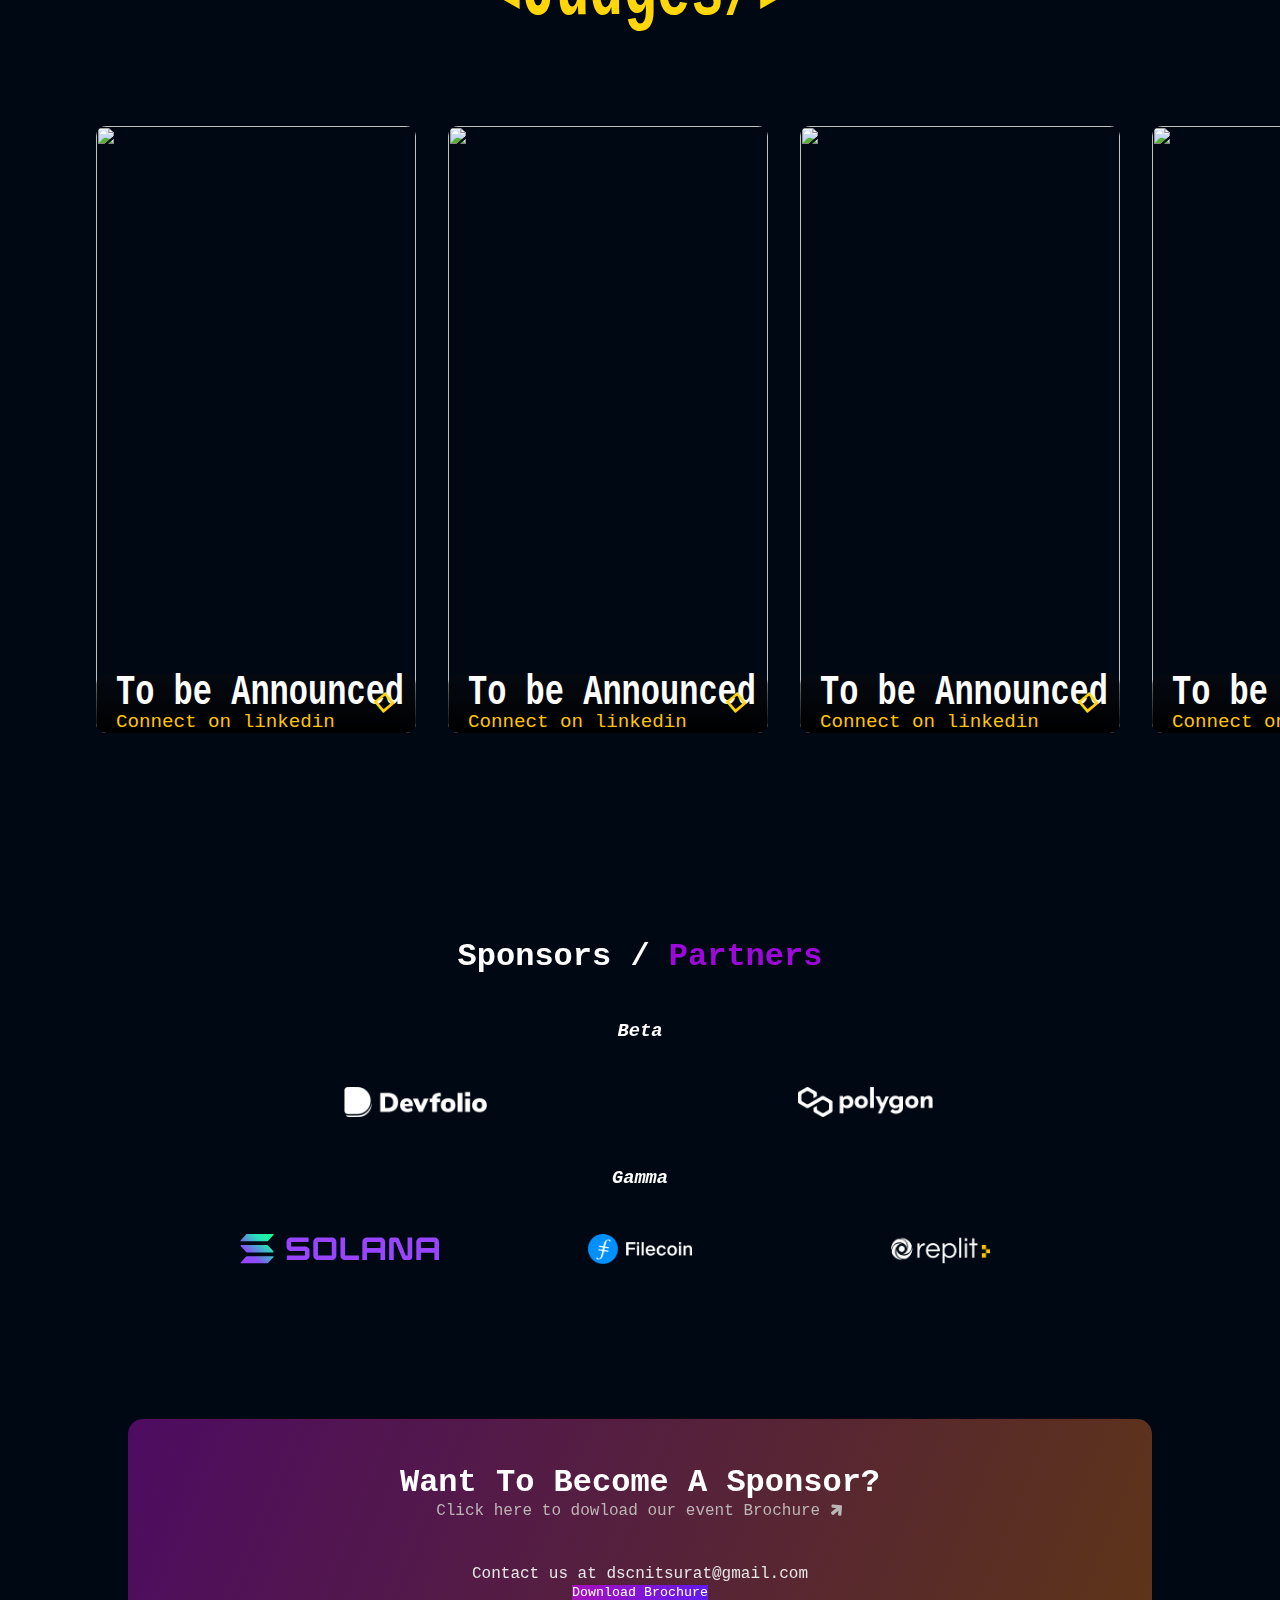
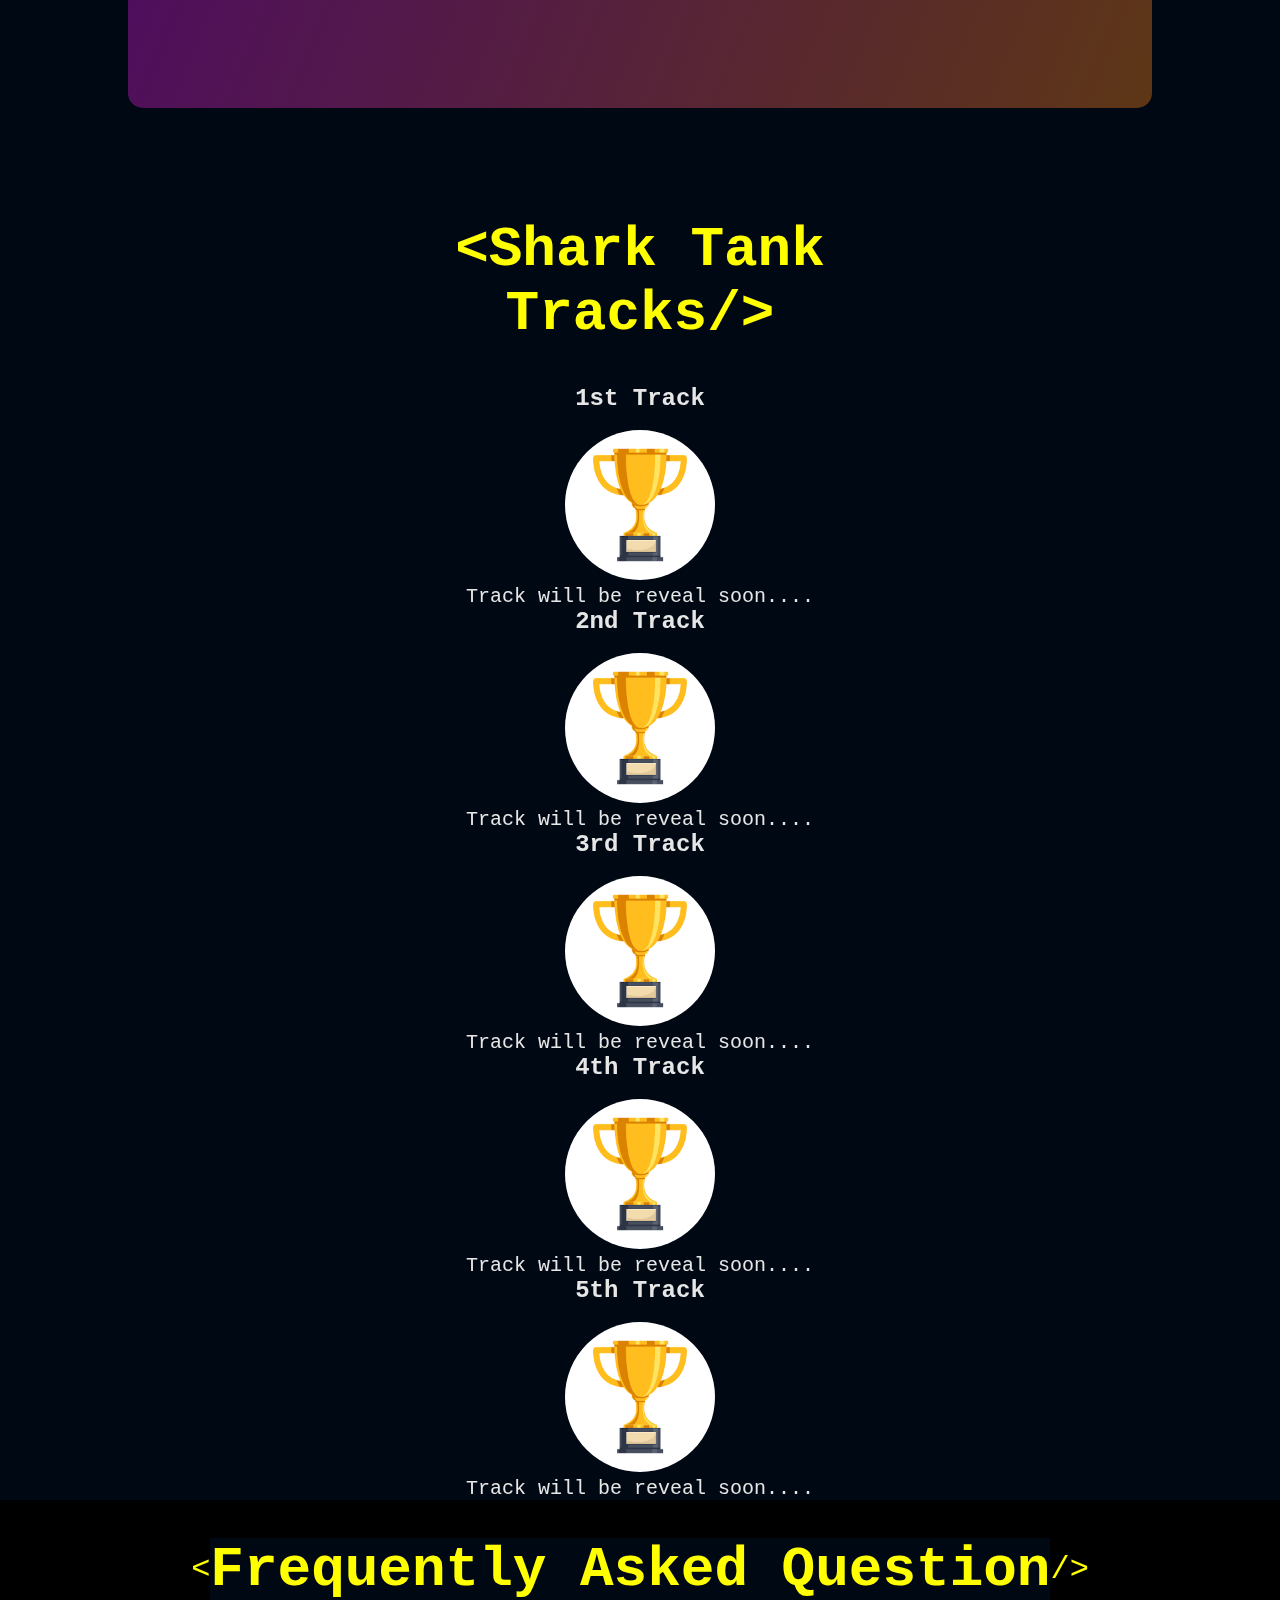
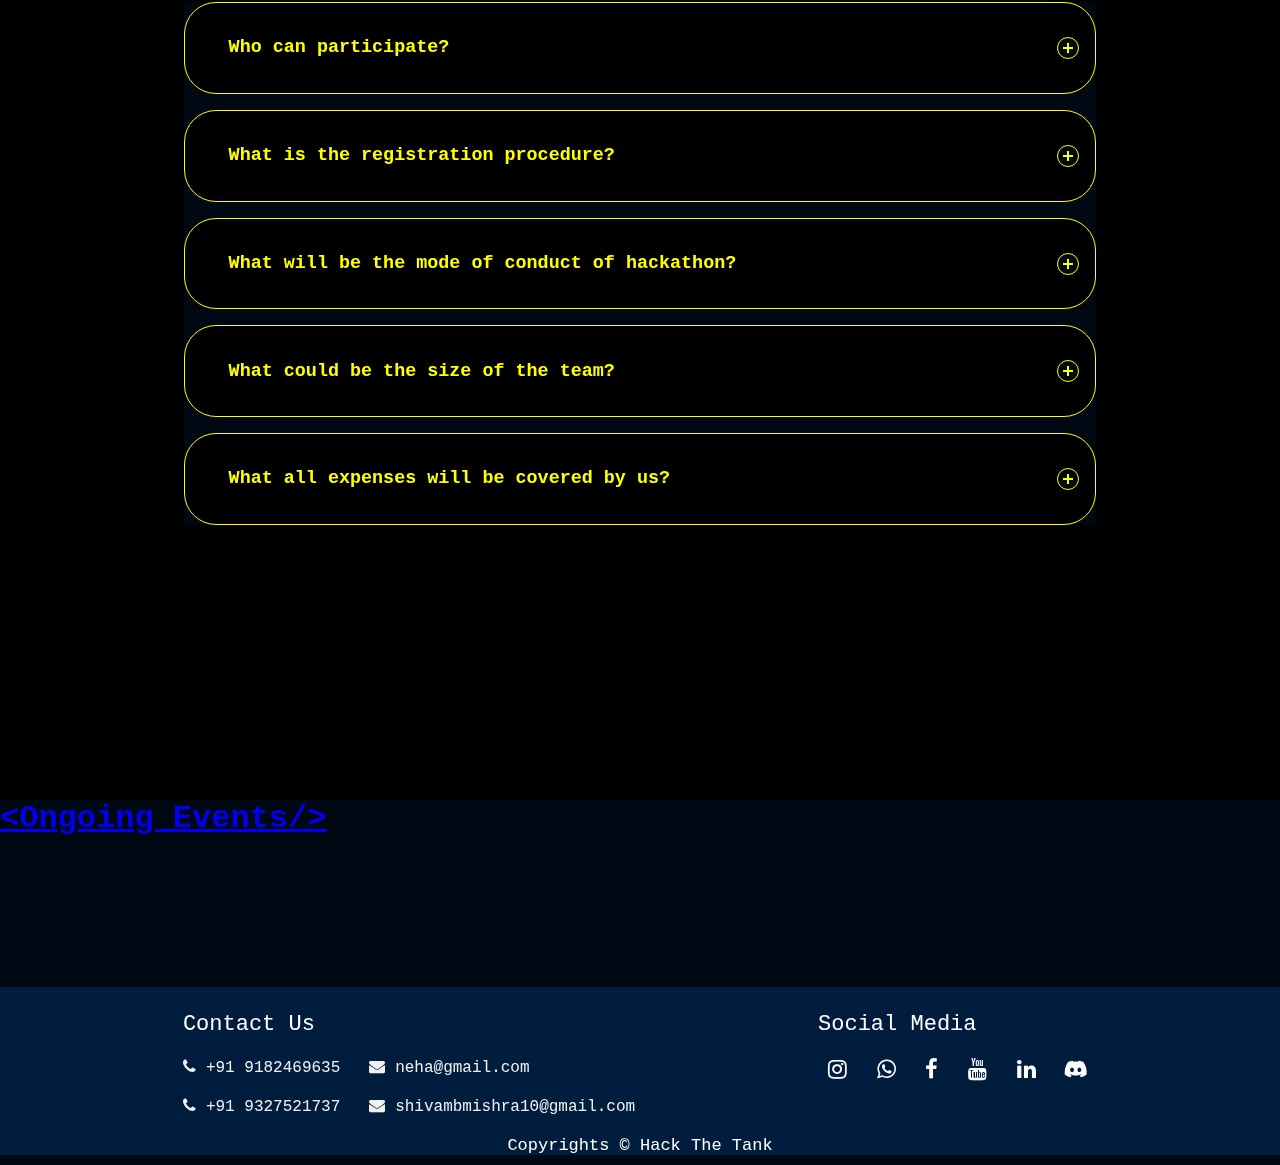
==== commit 5015b850: "Adding Events Page and Countdown" ====
--- a/index.html
+++ b/index.html
@@ -376,7 +376,7 @@
               </div>
             </div>
         </div>
-
+        <a href="event.html"><h1><<span>Ongoing Events</span>/></h1></a>
         <div class="main-footer">
             <div id="footer">
                 <div class="contactDetails">
